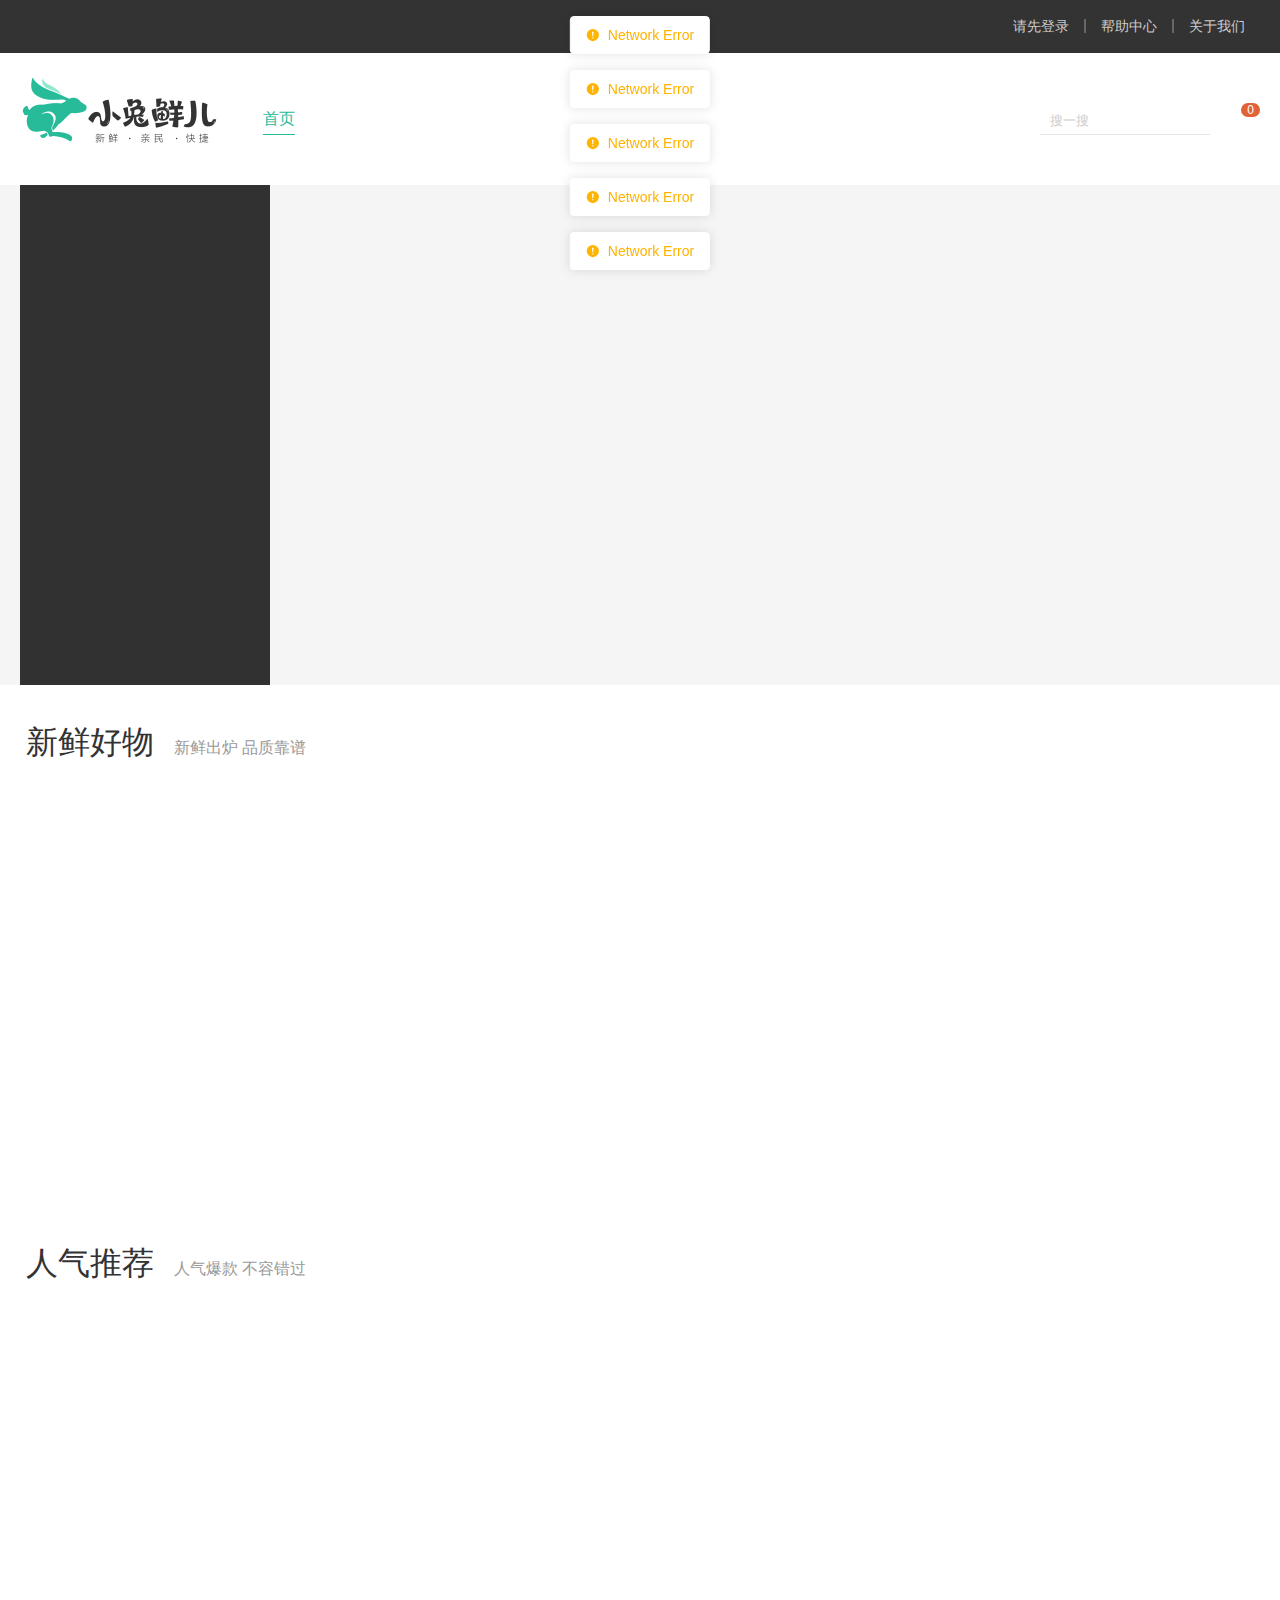
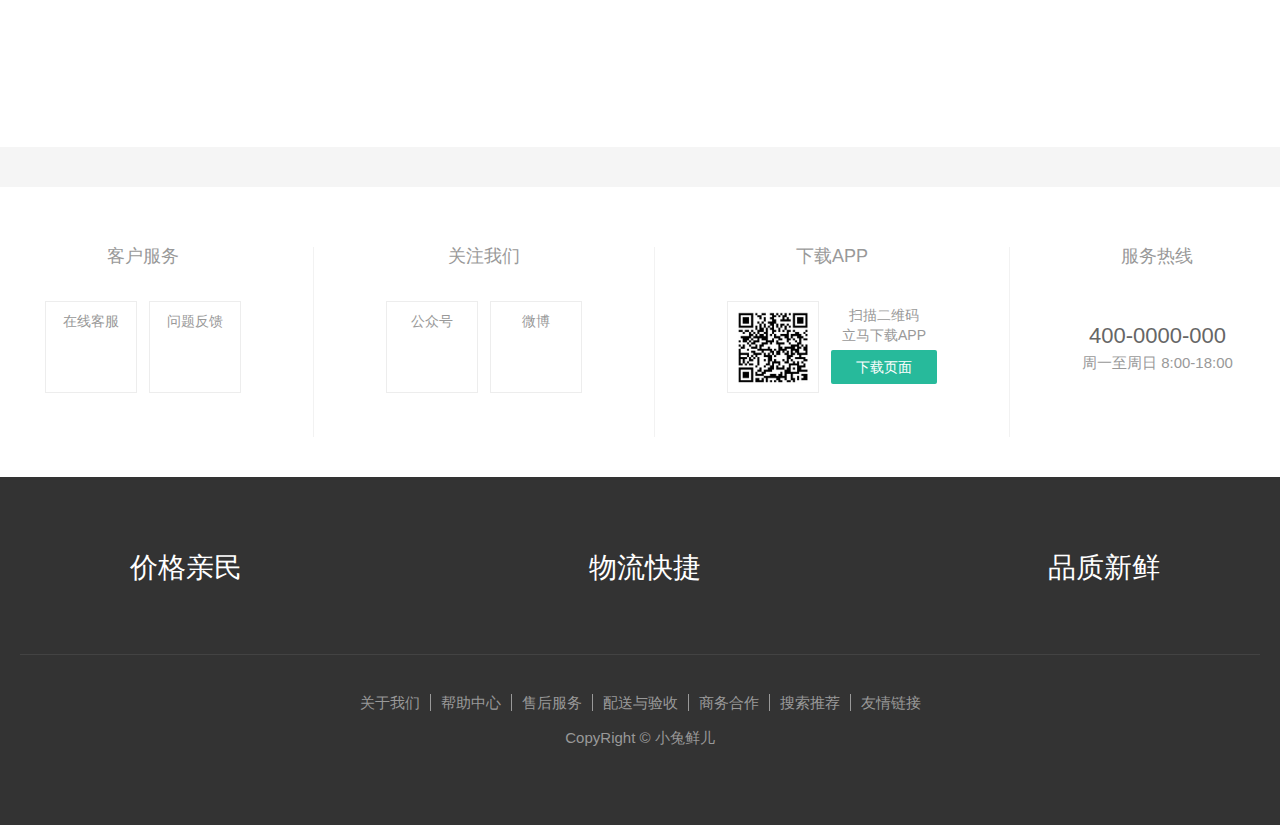
==== index.html @ fc347c45 "还是改成hash模式" ====
<!DOCTYPE html>
<html lang="en">

<head>
  <meta charset="UTF-8">
  <link rel="icon" href="./favicon.ico">
  <meta name="viewport" content="width=device-width, initial-scale=1.0">
  <title>电商购物前台模板</title>
  <!-- 引入字体图标 -->
  <link rel="stylesheet" href="//at.alicdn.com/t/font_2143783_iq6z4ey5vu.css">
  <script type="module" crossorigin src="./assets/index-bK1pXUTA.js"></script>
  <link rel="stylesheet" crossorigin href="./assets/index-BHJBQDK1.css">
</head>

<body>
  <div id="app"></div>
</body>

</html>
---- assets/index-BHJBQDK1.css ----
@charset "UTF-8";header[data-v-d7322bf1]{line-height:1.5;max-height:100vh}.logo[data-v-d7322bf1]{display:block;margin:0 auto 2rem}nav[data-v-d7322bf1]{width:100%;font-size:12px;text-align:center;margin-top:2rem}nav a.router-link-exact-active[data-v-d7322bf1]{color:var(--color-text)}nav a.router-link-exact-active[data-v-d7322bf1]:hover{background-color:transparent}nav a[data-v-d7322bf1]{display:inline-block;padding:0 1rem;border-left:1px solid var(--color-border)}nav a[data-v-d7322bf1]:first-of-type{border:0}@media (min-width: 1024px){header[data-v-d7322bf1]{display:flex;place-items:center;padding-right:calc(var(--section-gap) / 2)}.logo[data-v-d7322bf1]{margin:0 2rem 0 0}header .wrapper[data-v-d7322bf1]{display:flex;place-items:flex-start;flex-wrap:wrap}nav[data-v-d7322bf1]{text-align:left;margin-left:-1rem;font-size:1rem;padding:1rem 0;margin-top:1rem}}:root{--el-color-white: #ffffff;--el-color-black: #000000;--el-color-primary-rgb: 39, 186, 155;--el-color-success-rgb: 29, 199, 121;--el-color-warning-rgb: 255, 179, 2;--el-color-danger-rgb: 226, 98, 55;--el-color-error-rgb: 207, 68, 68;--el-color-info-rgb: 144, 147, 153;--el-font-size-extra-large: 20px;--el-font-size-large: 18px;--el-font-size-medium: 16px;--el-font-size-base: 14px;--el-font-size-small: 13px;--el-font-size-extra-small: 12px;--el-font-family: "Helvetica Neue", Helvetica, "PingFang SC", "Hiragino Sans GB", "Microsoft YaHei", "微软雅黑", Arial, sans-serif;--el-font-weight-primary: 500;--el-font-line-height-primary: 24px;--el-index-normal: 1;--el-index-top: 1000;--el-index-popper: 2000;--el-border-radius-base: 4px;--el-border-radius-small: 2px;--el-border-radius-round: 20px;--el-border-radius-circle: 100%;--el-transition-duration: .3s;--el-transition-duration-fast: .2s;--el-transition-function-ease-in-out-bezier: cubic-bezier(.645, .045, .355, 1);--el-transition-function-fast-bezier: cubic-bezier(.23, 1, .32, 1);--el-transition-all: all var(--el-transition-duration) var(--el-transition-function-ease-in-out-bezier);--el-transition-fade: opacity var(--el-transition-duration) var(--el-transition-function-fast-bezier);--el-transition-md-fade: transform var(--el-transition-duration) var(--el-transition-function-fast-bezier), opacity var(--el-transition-duration) var(--el-transition-function-fast-bezier);--el-transition-fade-linear: opacity var(--el-transition-duration-fast) linear;--el-transition-border: border-color var(--el-transition-duration-fast) var(--el-transition-function-ease-in-out-bezier);--el-transition-box-shadow: box-shadow var(--el-transition-duration-fast) var(--el-transition-function-ease-in-out-bezier);--el-transition-color: color var(--el-transition-duration-fast) var(--el-transition-function-ease-in-out-bezier);--el-component-size-large: 40px;--el-component-size: 32px;--el-component-size-small: 24px}:root{color-scheme:light;--el-color-primary: #27ba9b;--el-color-primary-light-3: #68cfb9;--el-color-primary-light-5: #93ddcd;--el-color-primary-light-7: #beeae1;--el-color-primary-light-8: #d4f1eb;--el-color-primary-light-9: #e9f8f5;--el-color-primary-dark-2: #1f957c;--el-color-success: #1dc779;--el-color-success-light-3: #61d8a1;--el-color-success-light-5: #8ee3bc;--el-color-success-light-7: #bbeed7;--el-color-success-light-8: #d2f4e4;--el-color-success-light-9: #e8f9f2;--el-color-success-dark-2: #179f61;--el-color-warning: #ffb302;--el-color-warning-light-3: #ffca4e;--el-color-warning-light-5: #ffd981;--el-color-warning-light-7: #ffe8b3;--el-color-warning-light-8: #fff0cc;--el-color-warning-light-9: #fff7e6;--el-color-warning-dark-2: #cc8f02;--el-color-danger: #e26237;--el-color-danger-light-3: #eb9173;--el-color-danger-light-5: #f1b19b;--el-color-danger-light-7: #f6d0c3;--el-color-danger-light-8: #f9e0d7;--el-color-danger-light-9: #fcefeb;--el-color-danger-dark-2: #b54e2c;--el-color-error: #cf4444;--el-color-error-light-3: #dd7c7c;--el-color-error-light-5: #e7a2a2;--el-color-error-light-7: #f1c7c7;--el-color-error-light-8: #f5dada;--el-color-error-light-9: #faecec;--el-color-error-dark-2: #a63636;--el-color-info: #909399;--el-color-info-light-3: #b1b3b8;--el-color-info-light-5: #c8c9cc;--el-color-info-light-7: #dedfe0;--el-color-info-light-8: #e9e9eb;--el-color-info-light-9: #f4f4f5;--el-color-info-dark-2: #73767a;--el-bg-color: #ffffff;--el-bg-color-page: #f2f3f5;--el-bg-color-overlay: #ffffff;--el-text-color-primary: #303133;--el-text-color-regular: #606266;--el-text-color-secondary: #909399;--el-text-color-placeholder: #a8abb2;--el-text-color-disabled: #c0c4cc;--el-border-color: #dcdfe6;--el-border-color-light: #e4e7ed;--el-border-color-lighter: #ebeef5;--el-border-color-extra-light: #f2f6fc;--el-border-color-dark: #d4d7de;--el-border-color-darker: #cdd0d6;--el-fill-color: #f0f2f5;--el-fill-color-light: #f5f7fa;--el-fill-color-lighter: #fafafa;--el-fill-color-extra-light: #fafcff;--el-fill-color-dark: #ebedf0;--el-fill-color-darker: #e6e8eb;--el-fill-color-blank: #ffffff;--el-box-shadow: 0px 12px 32px 4px rgba(0, 0, 0, .04), 0px 8px 20px rgba(0, 0, 0, .08);--el-box-shadow-light: 0px 0px 12px rgba(0, 0, 0, .12);--el-box-shadow-lighter: 0px 0px 6px rgba(0, 0, 0, .12);--el-box-shadow-dark: 0px 16px 48px 16px rgba(0, 0, 0, .08), 0px 12px 32px rgba(0, 0, 0, .12), 0px 8px 16px -8px rgba(0, 0, 0, .16);--el-disabled-bg-color: var(--el-fill-color-light);--el-disabled-text-color: var(--el-text-color-placeholder);--el-disabled-border-color: var(--el-border-color-light);--el-overlay-color: rgba(0, 0, 0, .8);--el-overlay-color-light: rgba(0, 0, 0, .7);--el-overlay-color-lighter: rgba(0, 0, 0, .5);--el-mask-color: rgba(255, 255, 255, .9);--el-mask-color-extra-light: rgba(255, 255, 255, .3);--el-border-width: 1px;--el-border-style: solid;--el-border-color-hover: var(--el-text-color-disabled);--el-border: var(--el-border-width) var(--el-border-style) var(--el-border-color);--el-svg-monochrome-grey: var(--el-border-color)}.fade-in-linear-enter-active,.fade-in-linear-leave-active{transition:var(--el-transition-fade-linear)}.fade-in-linear-enter-from,.fade-in-linear-leave-to{opacity:0}.el-fade-in-linear-enter-active,.el-fade-in-linear-leave-active{transition:var(--el-transition-fade-linear)}.el-fade-in-linear-enter-from,.el-fade-in-linear-leave-to{opacity:0}.el-fade-in-enter-active,.el-fade-in-leave-active{transition:all var(--el-transition-duration) cubic-bezier(.55,0,.1,1)}.el-fade-in-enter-from,.el-fade-in-leave-active{opacity:0}.el-zoom-in-center-enter-active,.el-zoom-in-center-leave-active{transition:all var(--el-transition-duration) cubic-bezier(.55,0,.1,1)}.el-zoom-in-center-enter-from,.el-zoom-in-center-leave-active{opacity:0;transform:scaleX(0)}.el-zoom-in-top-enter-active,.el-zoom-in-top-leave-active{opacity:1;transform:scaleY(1);transition:var(--el-transition-md-fade);transform-origin:center top}.el-zoom-in-top-enter-active[data-popper-placement^=top],.el-zoom-in-top-leave-active[data-popper-placement^=top]{transform-origin:center bottom}.el-zoom-in-top-enter-from,.el-zoom-in-top-leave-active{opacity:0;transform:scaleY(0)}.el-zoom-in-bottom-enter-active,.el-zoom-in-bottom-leave-active{opacity:1;transform:scaleY(1);transition:var(--el-transition-md-fade);transform-origin:center bottom}.el-zoom-in-bottom-enter-from,.el-zoom-in-bottom-leave-active{opacity:0;transform:scaleY(0)}.el-zoom-in-left-enter-active,.el-zoom-in-left-leave-active{opacity:1;transform:scale(1);transition:var(--el-transition-md-fade);transform-origin:top left}.el-zoom-in-left-enter-from,.el-zoom-in-left-leave-active{opacity:0;transform:scale(.45)}.collapse-transition{transition:var(--el-transition-duration) height ease-in-out,var(--el-transition-duration) padding-top ease-in-out,var(--el-transition-duration) padding-bottom ease-in-out}.el-collapse-transition-leave-active,.el-collapse-transition-enter-active{transition:var(--el-transition-duration) max-height ease-in-out,var(--el-transition-duration) padding-top ease-in-out,var(--el-transition-duration) padding-bottom ease-in-out}.horizontal-collapse-transition{transition:var(--el-transition-duration) width ease-in-out,var(--el-transition-duration) padding-left ease-in-out,var(--el-transition-duration) padding-right ease-in-out}.el-list-enter-active,.el-list-leave-active{transition:all 1s}.el-list-enter-from,.el-list-leave-to{opacity:0;transform:translateY(-30px)}.el-list-leave-active{position:absolute!important}.el-opacity-transition{transition:opacity var(--el-transition-duration) cubic-bezier(.55,0,.1,1)}.el-icon-loading{animation:rotating 2s linear infinite}.el-icon--right{margin-left:5px}.el-icon--left{margin-right:5px}@keyframes rotating{0%{transform:rotate(0)}to{transform:rotate(360deg)}}.el-icon{--color: inherit;height:1em;width:1em;line-height:1em;display:inline-flex;justify-content:center;align-items:center;position:relative;fill:currentColor;color:var(--color);font-size:inherit}.el-icon.is-loading{animation:rotating 2s linear infinite}.el-icon svg{height:1em;width:1em}.el-popconfirm__main{display:flex;align-items:center}.el-popconfirm__icon{margin-right:5px}.el-popconfirm__action{text-align:right;margin-top:8px}.el-popper{--el-popper-border-radius: var(--el-popover-border-radius, 4px)}.el-popper{position:absolute;border-radius:var(--el-popper-border-radius);padding:5px 11px;z-index:2000;font-size:12px;line-height:20px;min-width:10px;overflow-wrap:break-word;visibility:visible}.el-popper.is-dark{color:var(--el-bg-color);background:var(--el-text-color-primary);border:1px solid var(--el-text-color-primary)}.el-popper.is-dark .el-popper__arrow:before{border:1px solid var(--el-text-color-primary);background:var(--el-text-color-primary);right:0}.el-popper.is-light{background:var(--el-bg-color-overlay);border:1px solid var(--el-border-color-light)}.el-popper.is-light .el-popper__arrow:before{border:1px solid var(--el-border-color-light);background:var(--el-bg-color-overlay);right:0}.el-popper.is-pure{padding:0}.el-popper__arrow{position:absolute;width:10px;height:10px;z-index:-1}.el-popper__arrow:before{position:absolute;width:10px;height:10px;z-index:-1;content:" ";transform:rotate(45deg);background:var(--el-text-color-primary);box-sizing:border-box}.el-popper[data-popper-placement^=top]>.el-popper__arrow{bottom:-5px}.el-popper[data-popper-placement^=top]>.el-popper__arrow:before{border-bottom-right-radius:2px}.el-popper[data-popper-placement^=bottom]>.el-popper__arrow{top:-5px}.el-popper[data-popper-placement^=bottom]>.el-popper__arrow:before{border-top-left-radius:2px}.el-popper[data-popper-placement^=left]>.el-popper__arrow{right:-5px}.el-popper[data-popper-placement^=left]>.el-popper__arrow:before{border-top-right-radius:2px}.el-popper[data-popper-placement^=right]>.el-popper__arrow{left:-5px}.el-popper[data-popper-placement^=right]>.el-popper__arrow:before{border-bottom-left-radius:2px}.el-popper[data-popper-placement^=top] .el-popper__arrow:before{border-top-color:transparent!important;border-left-color:transparent!important}.el-popper[data-popper-placement^=bottom] .el-popper__arrow:before{border-bottom-color:transparent!important;border-right-color:transparent!important}.el-popper[data-popper-placement^=left] .el-popper__arrow:before{border-left-color:transparent!important;border-bottom-color:transparent!important}.el-popper[data-popper-placement^=right] .el-popper__arrow:before{border-right-color:transparent!important;border-top-color:transparent!important}.el-popover{--el-popover-bg-color: var(--el-bg-color-overlay);--el-popover-font-size: var(--el-font-size-base);--el-popover-border-color: var(--el-border-color-lighter);--el-popover-padding: 12px;--el-popover-padding-large: 18px 20px;--el-popover-title-font-size: 16px;--el-popover-title-text-color: var(--el-text-color-primary);--el-popover-border-radius: 4px}.el-popover.el-popper{background:var(--el-popover-bg-color);min-width:150px;border-radius:var(--el-popover-border-radius);border:1px solid var(--el-popover-border-color);padding:var(--el-popover-padding);z-index:var(--el-index-popper);color:var(--el-text-color-regular);line-height:1.4;font-size:var(--el-popover-font-size);box-shadow:var(--el-box-shadow-light);overflow-wrap:break-word;box-sizing:border-box}.el-popover.el-popper--plain{padding:var(--el-popover-padding-large)}.el-popover__title{color:var(--el-popover-title-text-color);font-size:var(--el-popover-title-font-size);line-height:1;margin-bottom:12px}.el-popover__reference:focus:not(.focusing),.el-popover__reference:focus:hover{outline-width:0}.el-popover.el-popper.is-dark{--el-popover-bg-color: var(--el-text-color-primary);--el-popover-border-color: var(--el-text-color-primary);--el-popover-title-text-color: var(--el-bg-color);color:var(--el-bg-color)}.el-popover.el-popper:focus:active,.el-popover.el-popper:focus{outline-width:0}.el-button{--el-button-font-weight: var(--el-font-weight-primary);--el-button-border-color: var(--el-border-color);--el-button-bg-color: var(--el-fill-color-blank);--el-button-text-color: var(--el-text-color-regular);--el-button-disabled-text-color: var(--el-disabled-text-color);--el-button-disabled-bg-color: var(--el-fill-color-blank);--el-button-disabled-border-color: var(--el-border-color-light);--el-button-divide-border-color: rgba(255, 255, 255, .5);--el-button-hover-text-color: var(--el-color-primary);--el-button-hover-bg-color: var(--el-color-primary-light-9);--el-button-hover-border-color: var(--el-color-primary-light-7);--el-button-active-text-color: var(--el-button-hover-text-color);--el-button-active-border-color: var(--el-color-primary);--el-button-active-bg-color: var(--el-button-hover-bg-color);--el-button-outline-color: var(--el-color-primary-light-5);--el-button-hover-link-text-color: var(--el-color-info);--el-button-active-color: var(--el-text-color-primary)}.el-button{display:inline-flex;justify-content:center;align-items:center;line-height:1;height:32px;white-space:nowrap;cursor:pointer;color:var(--el-button-text-color);text-align:center;box-sizing:border-box;outline:none;transition:.1s;font-weight:var(--el-button-font-weight);-webkit-user-select:none;user-select:none;vertical-align:middle;-webkit-appearance:none;background-color:var(--el-button-bg-color);border:var(--el-border);border-color:var(--el-button-border-color);padding:8px 15px;font-size:var(--el-font-size-base);border-radius:var(--el-border-radius-base)}.el-button:hover{color:var(--el-button-hover-text-color);border-color:var(--el-button-hover-border-color);background-color:var(--el-button-hover-bg-color);outline:none}.el-button:active{color:var(--el-button-active-text-color);border-color:var(--el-button-active-border-color);background-color:var(--el-button-active-bg-color);outline:none}.el-button:focus-visible{outline:2px solid var(--el-button-outline-color);outline-offset:1px;transition:outline-offset 0s,outline 0s}.el-button>span{display:inline-flex;align-items:center}.el-button+.el-button{margin-left:12px}.el-button.is-round{padding:8px 15px}.el-button::-moz-focus-inner{border:0}.el-button [class*=el-icon]+span{margin-left:6px}.el-button [class*=el-icon] svg{vertical-align:bottom}.el-button.is-plain{--el-button-hover-text-color: var(--el-color-primary);--el-button-hover-bg-color: var(--el-fill-color-blank);--el-button-hover-border-color: var(--el-color-primary)}.el-button.is-active{color:var(--el-button-active-text-color);border-color:var(--el-button-active-border-color);background-color:var(--el-button-active-bg-color);outline:none}.el-button.is-disabled,.el-button.is-disabled:hover{color:var(--el-button-disabled-text-color);cursor:not-allowed;background-image:none;background-color:var(--el-button-disabled-bg-color);border-color:var(--el-button-disabled-border-color)}.el-button.is-loading{position:relative;pointer-events:none}.el-button.is-loading:before{z-index:1;pointer-events:none;content:"";position:absolute;left:-1px;top:-1px;right:-1px;bottom:-1px;border-radius:inherit;background-color:var(--el-mask-color-extra-light)}.el-button.is-round{border-radius:var(--el-border-radius-round)}.el-button.is-circle{width:32px;border-radius:50%;padding:8px}.el-button.is-text{color:var(--el-button-text-color);border:0 solid transparent;background-color:transparent}.el-button.is-text.is-disabled{color:var(--el-button-disabled-text-color);background-color:transparent!important}.el-button.is-text:not(.is-disabled):hover{background-color:var(--el-fill-color-light)}.el-button.is-text:not(.is-disabled):focus-visible{outline:2px solid var(--el-button-outline-color);outline-offset:1px;transition:outline-offset 0s,outline 0s}.el-button.is-text:not(.is-disabled):active{background-color:var(--el-fill-color)}.el-button.is-text:not(.is-disabled).is-has-bg{background-color:var(--el-fill-color-light)}.el-button.is-text:not(.is-disabled).is-has-bg:hover{background-color:var(--el-fill-color)}.el-button.is-text:not(.is-disabled).is-has-bg:active{background-color:var(--el-fill-color-dark)}.el-button__text--expand{letter-spacing:.3em;margin-right:-.3em}.el-button.is-link{border-color:transparent;color:var(--el-button-text-color);background:transparent;padding:2px;height:auto}.el-button.is-link:hover{color:var(--el-button-hover-link-text-color)}.el-button.is-link.is-disabled{color:var(--el-button-disabled-text-color);background-color:transparent!important;border-color:transparent!important}.el-button.is-link:not(.is-disabled):hover{border-color:transparent;background-color:transparent}.el-button.is-link:not(.is-disabled):active{color:var(--el-button-active-color);border-color:transparent;background-color:transparent}.el-button--text{border-color:transparent;background:transparent;color:var(--el-color-primary);padding-left:0;padding-right:0}.el-button--text.is-disabled{color:var(--el-button-disabled-text-color);background-color:transparent!important;border-color:transparent!important}.el-button--text:not(.is-disabled):hover{color:var(--el-color-primary-light-3);border-color:transparent;background-color:transparent}.el-button--text:not(.is-disabled):active{color:var(--el-color-primary-dark-2);border-color:transparent;background-color:transparent}.el-button__link--expand{letter-spacing:.3em;margin-right:-.3em}.el-button--primary{--el-button-text-color: var(--el-color-white);--el-button-bg-color: var(--el-color-primary);--el-button-border-color: var(--el-color-primary);--el-button-outline-color: var(--el-color-primary-light-5);--el-button-active-color: var(--el-color-primary-dark-2);--el-button-hover-text-color: var(--el-color-white);--el-button-hover-link-text-color: var(--el-color-primary-light-5);--el-button-hover-bg-color: var(--el-color-primary-light-3);--el-button-hover-border-color: var(--el-color-primary-light-3);--el-button-active-bg-color: var(--el-color-primary-dark-2);--el-button-active-border-color: var(--el-color-primary-dark-2);--el-button-disabled-text-color: var(--el-color-white);--el-button-disabled-bg-color: var(--el-color-primary-light-5);--el-button-disabled-border-color: var(--el-color-primary-light-5)}.el-button--primary.is-plain,.el-button--primary.is-text,.el-button--primary.is-link{--el-button-text-color: var(--el-color-primary);--el-button-bg-color: var(--el-color-primary-light-9);--el-button-border-color: var(--el-color-primary-light-5);--el-button-hover-text-color: var(--el-color-white);--el-button-hover-bg-color: var(--el-color-primary);--el-button-hover-border-color: var(--el-color-primary);--el-button-active-text-color: var(--el-color-white)}.el-button--primary.is-plain.is-disabled,.el-button--primary.is-plain.is-disabled:hover,.el-button--primary.is-plain.is-disabled:focus,.el-button--primary.is-plain.is-disabled:active,.el-button--primary.is-text.is-disabled,.el-button--primary.is-text.is-disabled:hover,.el-button--primary.is-text.is-disabled:focus,.el-button--primary.is-text.is-disabled:active,.el-button--primary.is-link.is-disabled,.el-button--primary.is-link.is-disabled:hover,.el-button--primary.is-link.is-disabled:focus,.el-button--primary.is-link.is-disabled:active{color:var(--el-color-primary-light-5);background-color:var(--el-color-primary-light-9);border-color:var(--el-color-primary-light-8)}.el-button--success{--el-button-text-color: var(--el-color-white);--el-button-bg-color: var(--el-color-success);--el-button-border-color: var(--el-color-success);--el-button-outline-color: var(--el-color-success-light-5);--el-button-active-color: var(--el-color-success-dark-2);--el-button-hover-text-color: var(--el-color-white);--el-button-hover-link-text-color: var(--el-color-success-light-5);--el-button-hover-bg-color: var(--el-color-success-light-3);--el-button-hover-border-color: var(--el-color-success-light-3);--el-button-active-bg-color: var(--el-color-success-dark-2);--el-button-active-border-color: var(--el-color-success-dark-2);--el-button-disabled-text-color: var(--el-color-white);--el-button-disabled-bg-color: var(--el-color-success-light-5);--el-button-disabled-border-color: var(--el-color-success-light-5)}.el-button--success.is-plain,.el-button--success.is-text,.el-button--success.is-link{--el-button-text-color: var(--el-color-success);--el-button-bg-color: var(--el-color-success-light-9);--el-button-border-color: var(--el-color-success-light-5);--el-button-hover-text-color: var(--el-color-white);--el-button-hover-bg-color: var(--el-color-success);--el-button-hover-border-color: var(--el-color-success);--el-button-active-text-color: var(--el-color-white)}.el-button--success.is-plain.is-disabled,.el-button--success.is-plain.is-disabled:hover,.el-button--success.is-plain.is-disabled:focus,.el-button--success.is-plain.is-disabled:active,.el-button--success.is-text.is-disabled,.el-button--success.is-text.is-disabled:hover,.el-button--success.is-text.is-disabled:focus,.el-button--success.is-text.is-disabled:active,.el-button--success.is-link.is-disabled,.el-button--success.is-link.is-disabled:hover,.el-button--success.is-link.is-disabled:focus,.el-button--success.is-link.is-disabled:active{color:var(--el-color-success-light-5);background-color:var(--el-color-success-light-9);border-color:var(--el-color-success-light-8)}.el-button--warning{--el-button-text-color: var(--el-color-white);--el-button-bg-color: var(--el-color-warning);--el-button-border-color: var(--el-color-warning);--el-button-outline-color: var(--el-color-warning-light-5);--el-button-active-color: var(--el-color-warning-dark-2);--el-button-hover-text-color: var(--el-color-white);--el-button-hover-link-text-color: var(--el-color-warning-light-5);--el-button-hover-bg-color: var(--el-color-warning-light-3);--el-button-hover-border-color: var(--el-color-warning-light-3);--el-button-active-bg-color: var(--el-color-warning-dark-2);--el-button-active-border-color: var(--el-color-warning-dark-2);--el-button-disabled-text-color: var(--el-color-white);--el-button-disabled-bg-color: var(--el-color-warning-light-5);--el-button-disabled-border-color: var(--el-color-warning-light-5)}.el-button--warning.is-plain,.el-button--warning.is-text,.el-button--warning.is-link{--el-button-text-color: var(--el-color-warning);--el-button-bg-color: var(--el-color-warning-light-9);--el-button-border-color: var(--el-color-warning-light-5);--el-button-hover-text-color: var(--el-color-white);--el-button-hover-bg-color: var(--el-color-warning);--el-button-hover-border-color: var(--el-color-warning);--el-button-active-text-color: var(--el-color-white)}.el-button--warning.is-plain.is-disabled,.el-button--warning.is-plain.is-disabled:hover,.el-button--warning.is-plain.is-disabled:focus,.el-button--warning.is-plain.is-disabled:active,.el-button--warning.is-text.is-disabled,.el-button--warning.is-text.is-disabled:hover,.el-button--warning.is-text.is-disabled:focus,.el-button--warning.is-text.is-disabled:active,.el-button--warning.is-link.is-disabled,.el-button--warning.is-link.is-disabled:hover,.el-button--warning.is-link.is-disabled:focus,.el-button--warning.is-link.is-disabled:active{color:var(--el-color-warning-light-5);background-color:var(--el-color-warning-light-9);border-color:var(--el-color-warning-light-8)}.el-button--danger{--el-button-text-color: var(--el-color-white);--el-button-bg-color: var(--el-color-danger);--el-button-border-color: var(--el-color-danger);--el-button-outline-color: var(--el-color-danger-light-5);--el-button-active-color: var(--el-color-danger-dark-2);--el-button-hover-text-color: var(--el-color-white);--el-button-hover-link-text-color: var(--el-color-danger-light-5);--el-button-hover-bg-color: var(--el-color-danger-light-3);--el-button-hover-border-color: var(--el-color-danger-light-3);--el-button-active-bg-color: var(--el-color-danger-dark-2);--el-button-active-border-color: var(--el-color-danger-dark-2);--el-button-disabled-text-color: var(--el-color-white);--el-button-disabled-bg-color: var(--el-color-danger-light-5);--el-button-disabled-border-color: var(--el-color-danger-light-5)}.el-button--danger.is-plain,.el-button--danger.is-text,.el-button--danger.is-link{--el-button-text-color: var(--el-color-danger);--el-button-bg-color: var(--el-color-danger-light-9);--el-button-border-color: var(--el-color-danger-light-5);--el-button-hover-text-color: var(--el-color-white);--el-button-hover-bg-color: var(--el-color-danger);--el-button-hover-border-color: var(--el-color-danger);--el-button-active-text-color: var(--el-color-white)}.el-button--danger.is-plain.is-disabled,.el-button--danger.is-plain.is-disabled:hover,.el-button--danger.is-plain.is-disabled:focus,.el-button--danger.is-plain.is-disabled:active,.el-button--danger.is-text.is-disabled,.el-button--danger.is-text.is-disabled:hover,.el-button--danger.is-text.is-disabled:focus,.el-button--danger.is-text.is-disabled:active,.el-button--danger.is-link.is-disabled,.el-button--danger.is-link.is-disabled:hover,.el-button--danger.is-link.is-disabled:focus,.el-button--danger.is-link.is-disabled:active{color:var(--el-color-danger-light-5);background-color:var(--el-color-danger-light-9);border-color:var(--el-color-danger-light-8)}.el-button--info{--el-button-text-color: var(--el-color-white);--el-button-bg-color: var(--el-color-info);--el-button-border-color: var(--el-color-info);--el-button-outline-color: var(--el-color-info-light-5);--el-button-active-color: var(--el-color-info-dark-2);--el-button-hover-text-color: var(--el-color-white);--el-button-hover-link-text-color: var(--el-color-info-light-5);--el-button-hover-bg-color: var(--el-color-info-light-3);--el-button-hover-border-color: var(--el-color-info-light-3);--el-button-active-bg-color: var(--el-color-info-dark-2);--el-button-active-border-color: var(--el-color-info-dark-2);--el-button-disabled-text-color: var(--el-color-white);--el-button-disabled-bg-color: var(--el-color-info-light-5);--el-button-disabled-border-color: var(--el-color-info-light-5)}.el-button--info.is-plain,.el-button--info.is-text,.el-button--info.is-link{--el-button-text-color: var(--el-color-info);--el-button-bg-color: var(--el-color-info-light-9);--el-button-border-color: var(--el-color-info-light-5);--el-button-hover-text-color: var(--el-color-white);--el-button-hover-bg-color: var(--el-color-info);--el-button-hover-border-color: var(--el-color-info);--el-button-active-text-color: var(--el-color-white)}.el-button--info.is-plain.is-disabled,.el-button--info.is-plain.is-disabled:hover,.el-button--info.is-plain.is-disabled:focus,.el-button--info.is-plain.is-disabled:active,.el-button--info.is-text.is-disabled,.el-button--info.is-text.is-disabled:hover,.el-button--info.is-text.is-disabled:focus,.el-button--info.is-text.is-disabled:active,.el-button--info.is-link.is-disabled,.el-button--info.is-link.is-disabled:hover,.el-button--info.is-link.is-disabled:focus,.el-button--info.is-link.is-disabled:active{color:var(--el-color-info-light-5);background-color:var(--el-color-info-light-9);border-color:var(--el-color-info-light-8)}.el-button--large{--el-button-size: 40px;height:var(--el-button-size);padding:12px 19px;font-size:var(--el-font-size-base);border-radius:var(--el-border-radius-base)}.el-button--large [class*=el-icon]+span{margin-left:8px}.el-button--large.is-round{padding:12px 19px}.el-button--large.is-circle{width:var(--el-button-size);padding:12px}.el-button--small{--el-button-size: 24px;height:var(--el-button-size);padding:5px 11px;font-size:12px;border-radius:calc(var(--el-border-radius-base) - 1px)}.el-button--small [class*=el-icon]+span{margin-left:4px}.el-button--small.is-round{padding:5px 11px}.el-button--small.is-circle{width:var(--el-button-size);padding:5px}.el-message{--el-message-bg-color:var(--el-color-info-light-9);--el-message-border-color:var(--el-border-color-lighter);--el-message-padding:11px 15px;--el-message-close-size:16px;--el-message-close-icon-color:var(--el-text-color-placeholder);--el-message-close-hover-color:var(--el-text-color-secondary);align-items:center;background-color:var(--el-message-bg-color);border-color:var(--el-message-border-color);border-radius:var(--el-border-radius-base);border-style:var(--el-border-style);border-width:var(--el-border-width);box-sizing:border-box;display:flex;gap:8px;left:50%;max-width:calc(100% - 32px);padding:var(--el-message-padding);position:fixed;top:20px;transform:translate(-50%);transition:opacity var(--el-transition-duration),transform .4s,top .4s;width:-webkit-fit-content;width:-moz-fit-content;width:fit-content}.el-message.is-center{justify-content:center}.el-message.is-plain{background-color:var(--el-bg-color-overlay);border-color:var(--el-bg-color-overlay);box-shadow:var(--el-box-shadow-light)}.el-message p{margin:0}.el-message--success{--el-message-bg-color:var(--el-color-success-light-9);--el-message-border-color:var(--el-color-success-light-8);--el-message-text-color:var(--el-color-success)}.el-message--success .el-message__content{color:var(--el-message-text-color);overflow-wrap:break-word}.el-message .el-message-icon--success{color:var(--el-message-text-color)}.el-message--info{--el-message-bg-color:var(--el-color-info-light-9);--el-message-border-color:var(--el-color-info-light-8);--el-message-text-color:var(--el-color-info)}.el-message--info .el-message__content{color:var(--el-message-text-color);overflow-wrap:break-word}.el-message .el-message-icon--info{color:var(--el-message-text-color)}.el-message--warning{--el-message-bg-color:var(--el-color-warning-light-9);--el-message-border-color:var(--el-color-warning-light-8);--el-message-text-color:var(--el-color-warning)}.el-message--warning .el-message__content{color:var(--el-message-text-color);overflow-wrap:break-word}.el-message .el-message-icon--warning{color:var(--el-message-text-color)}.el-message--error{--el-message-bg-color:var(--el-color-error-light-9);--el-message-border-color:var(--el-color-error-light-8);--el-message-text-color:var(--el-color-error)}.el-message--error .el-message__content{color:var(--el-message-text-color);overflow-wrap:break-word}.el-message .el-message-icon--error{color:var(--el-message-text-color)}.el-message .el-message__badge{position:absolute;right:-8px;top:-8px}.el-message__content{font-size:14px;line-height:1;padding:0}.el-message__content:focus{outline-width:0}.el-message .el-message__closeBtn{color:var(--el-message-close-icon-color);cursor:pointer;font-size:var(--el-message-close-size)}.el-message .el-message__closeBtn:focus{outline-width:0}.el-message .el-message__closeBtn:hover{color:var(--el-message-close-hover-color)}.el-message-fade-enter-from,.el-message-fade-leave-to{opacity:0;transform:translate(-50%,-100%)}.app-topnav[data-v-ae9725f6]{background:#333}.app-topnav ul[data-v-ae9725f6]{display:flex;height:53px;justify-content:flex-end;align-items:center}.app-topnav ul li a[data-v-ae9725f6]{padding:0 15px;color:#cdcdcd;line-height:1;display:inline-block}.app-topnav ul li a i[data-v-ae9725f6]{font-size:14px;margin-right:2px}.app-topnav ul li a[data-v-ae9725f6]:hover{color:#27ba9b}.app-topnav ul li~li a[data-v-ae9725f6]{border-left:2px solid #666}.cart[data-v-2d16c3df]{width:50px;position:relative;z-index:600}.cart .curr[data-v-2d16c3df]{height:32px;line-height:32px;text-align:center;position:relative;display:block}.cart .curr .icon-cart[data-v-2d16c3df]{font-size:22px}.cart .curr em[data-v-2d16c3df]{font-style:normal;position:absolute;right:0;top:0;padding:1px 6px;line-height:1;background:#e26237;color:#fff;font-size:12px;border-radius:10px;font-family:Arial,serif}.cart:hover .layer[data-v-2d16c3df]{opacity:1;transform:none}.cart.deactive .layer[data-v-2d16c3df]{opacity:0;transform:translateY(-200px) scaleY(0)}.cart .layer[data-v-2d16c3df]{opacity:0;transition:all .4s .2s;transform:translateY(-200px) scaleY(0);width:400px;height:400px;position:absolute;top:50px;right:0;box-shadow:0 0 10px #0003;background:#fff;border-radius:4px;padding-top:10px}.cart .layer[data-v-2d16c3df]:before{content:"";position:absolute;right:14px;top:-10px;width:20px;height:20px;background:#fff;transform:scaleX(.6) rotate(45deg);box-shadow:-3px -3px 5px #0000001a}.cart .layer .foot[data-v-2d16c3df]{position:absolute;left:0;bottom:0;height:70px;width:100%;padding:10px;display:flex;justify-content:space-between;background:#f8f8f8;align-items:center}.cart .layer .foot .total[data-v-2d16c3df]{padding-left:10px;color:#999}.cart .layer .foot .total p[data-v-2d16c3df]:last-child{font-size:18px;color:#cf4444}.cart .list[data-v-2d16c3df]{height:310px;overflow:auto;padding:0 10px}.cart .list[data-v-2d16c3df]::-webkit-scrollbar{width:10px;height:10px}.cart .list[data-v-2d16c3df]::-webkit-scrollbar-track{background:#f8f8f8;border-radius:2px}.cart .list[data-v-2d16c3df]::-webkit-scrollbar-thumb{background:#eee;border-radius:10px}.cart .list[data-v-2d16c3df]::-webkit-scrollbar-thumb:hover{background:#ccc}.cart .list .item[data-v-2d16c3df]{border-bottom:1px solid #f5f5f5;padding:10px 0;position:relative}.cart .list .item i[data-v-2d16c3df]{position:absolute;bottom:38px;right:0;opacity:0;color:#666;transition:all .5s}.cart .list .item:hover i[data-v-2d16c3df]{opacity:1;cursor:pointer}.cart .list .item a[data-v-2d16c3df]{display:flex;align-items:center}.cart .list .item a img[data-v-2d16c3df]{height:80px;width:80px}.cart .list .item a .center[data-v-2d16c3df]{padding:0 10px;width:200px}.cart .list .item a .center .name[data-v-2d16c3df]{font-size:16px}.cart .list .item a .center .attr[data-v-2d16c3df]{color:#999;padding-top:5px}.cart .list .item a .right[data-v-2d16c3df]{width:100px;padding-right:20px;text-align:center}.cart .list .item a .right .price[data-v-2d16c3df]{font-size:16px;color:#cf4444}.cart .list .item a .right .count[data-v-2d16c3df]{color:#999;margin-top:5px;font-size:16px}.app-header[data-v-abddf52a]{background:#fff}.app-header .container[data-v-abddf52a]{display:flex;align-items:center}.app-header .logo[data-v-abddf52a]{width:200px}.app-header .logo a[data-v-abddf52a]{display:block;height:132px;width:100%;text-indent:-9999px;background:url(./logo-d_-tWVxT.png) no-repeat center 18px/contain}.app-header .app-header-nav[data-v-abddf52a]{width:820px;display:flex;padding-left:40px;position:relative;z-index:998}.app-header .app-header-nav li[data-v-abddf52a]{margin-right:40px;width:38px;text-align:center}.app-header .app-header-nav li a[data-v-abddf52a]{font-size:16px;line-height:32px;height:32px;display:inline-block}.app-header .app-header-nav li a[data-v-abddf52a]:hover{color:#27ba9b;border-bottom:1px solid #27ba9b}.app-header .app-header-nav li .active[data-v-abddf52a]{color:#27ba9b!important;border-bottom:1px solid #27ba9b!important}.app-header .search[data-v-abddf52a]{width:170px;height:32px;position:relative;border-bottom:1px solid #e7e7e7;line-height:32px}.app-header .search .icon-search[data-v-abddf52a]{font-size:18px;margin-left:5px}.app-header .search input[data-v-abddf52a]{width:140px;padding-left:5px;color:#666}.app-header .cart[data-v-abddf52a]{width:50px}.app-header .cart .curr[data-v-abddf52a]{height:32px;line-height:32px;text-align:center;position:relative;display:block}.app-header .cart .curr .icon-cart[data-v-abddf52a]{font-size:22px}.app-header .cart .curr em[data-v-abddf52a]{font-style:normal;position:absolute;right:0;top:0;padding:1px 6px;line-height:1;background:#e26237;color:#fff;font-size:12px;border-radius:10px;font-family:Arial,sans-serif}.app_footer[data-v-86ff6f53]{overflow:hidden;background-color:#f5f5f5;padding-top:20px}.app_footer .contact[data-v-86ff6f53]{background:#fff}.app_footer .contact .container[data-v-86ff6f53]{padding:60px 0 40px 25px;display:flex}.app_footer .contact dl[data-v-86ff6f53]{height:190px;text-align:center;padding:0 72px;border-right:1px solid #f2f2f2;color:#999}.app_footer .contact dl[data-v-86ff6f53]:first-child{padding-left:0}.app_footer .contact dl[data-v-86ff6f53]:last-child{border-right:none;padding-right:0}.app_footer .contact dt[data-v-86ff6f53]{line-height:1;font-size:18px}.app_footer .contact dd[data-v-86ff6f53]{margin:36px 12px 0 0;float:left;width:92px;height:92px;padding-top:10px;border:1px solid #ededed}.app_footer .contact dd .iconfont[data-v-86ff6f53]{font-size:36px;display:block;color:#666}.app_footer .contact dd:hover .iconfont[data-v-86ff6f53]{color:#27ba9b}.app_footer .contact dd[data-v-86ff6f53]:last-child{margin-right:0}.app_footer .contact .qrcode[data-v-86ff6f53]{width:92px;height:92px;padding:7px;border:1px solid #ededed}.app_footer .contact .download[data-v-86ff6f53]{padding-top:5px;font-size:14px;width:auto;height:auto;border:none}.app_footer .contact .download span[data-v-86ff6f53]{display:block}.app_footer .contact .download a[data-v-86ff6f53]{display:block;line-height:1;padding:10px 25px;margin-top:5px;color:#fff;border-radius:2px;background-color:#27ba9b}.app_footer .contact .hotline[data-v-86ff6f53]{padding-top:20px;font-size:22px;color:#666;width:auto;height:auto;border:none}.app_footer .contact .hotline small[data-v-86ff6f53]{display:block;font-size:15px;color:#999}.app_footer .extra[data-v-86ff6f53]{background-color:#333}.app_footer .slogan[data-v-86ff6f53]{height:178px;line-height:58px;padding:60px 100px;border-bottom:1px solid #434343;display:flex;justify-content:space-between}.app_footer .slogan a[data-v-86ff6f53]{height:58px;line-height:58px;color:#fff;font-size:28px}.app_footer .slogan a i[data-v-86ff6f53]{font-size:50px;vertical-align:middle;margin-right:10px;font-weight:100}.app_footer .slogan a span[data-v-86ff6f53]{vertical-align:middle;text-shadow:0 0 1px #333}.app_footer .copyright[data-v-86ff6f53]{height:170px;padding-top:40px;text-align:center;color:#999;font-size:15px}.app_footer .copyright p[data-v-86ff6f53]{line-height:1;margin-bottom:20px}.app_footer .copyright a[data-v-86ff6f53]{color:#999;line-height:1;padding:0 10px;border-right:1px solid #999}.app_footer .copyright a[data-v-86ff6f53]:last-child{border-right:none}.app-header-sticky[data-v-cdd9d9b2]{width:100%;height:80px;position:fixed;left:0;top:0;z-index:999;background-color:#fff;border-bottom:1px solid #e4e4e4;transform:translateY(-100%);opacity:0}.app-header-sticky.show[data-v-cdd9d9b2]{transition:all .3s linear;transform:none;opacity:1}.app-header-sticky .container[data-v-cdd9d9b2]{display:flex;align-items:center}.app-header-sticky .logo[data-v-cdd9d9b2]{width:200px;height:80px;background:url(./logo-d_-tWVxT.png) no-repeat right 2px;background-size:160px auto}.app-header-sticky .right[data-v-cdd9d9b2]{width:220px;display:flex;text-align:center;padding-left:40px;border-left:2px solid #27ba9b}.app-header-sticky .right a[data-v-cdd9d9b2]{width:38px;margin-right:40px;font-size:16px;line-height:1}.app-header-sticky .right a[data-v-cdd9d9b2]:hover{color:#27ba9b}.app-header-nav[data-v-cdd9d9b2]{width:820px;display:flex;padding-left:40px;position:relative;z-index:998}.app-header-nav li[data-v-cdd9d9b2]{margin-right:40px;width:38px;text-align:center}.app-header-nav li a[data-v-cdd9d9b2]{font-size:16px;line-height:32px;height:32px;display:inline-block}.app-header-nav li a[data-v-cdd9d9b2]:hover,.app-header-nav li .active[data-v-cdd9d9b2]{color:#27ba9b;border-bottom:1px solid #27ba9b}.el-form{--el-form-label-font-size: var(--el-font-size-base);--el-form-inline-content-width: 220px}.el-form--label-left .el-form-item__label{justify-content:flex-start}.el-form--label-top .el-form-item{display:block}.el-form--label-top .el-form-item .el-form-item__label{display:block;height:auto;text-align:left;margin-bottom:8px;line-height:22px}.el-form--inline .el-form-item{display:inline-flex;vertical-align:middle;margin-right:32px}.el-form--inline.el-form--label-top{display:flex;flex-wrap:wrap}.el-form--inline.el-form--label-top .el-form-item{display:block}.el-form--large.el-form--label-top .el-form-item .el-form-item__label{margin-bottom:12px;line-height:22px}.el-form--default.el-form--label-top .el-form-item .el-form-item__label{margin-bottom:8px;line-height:22px}.el-form--small.el-form--label-top .el-form-item .el-form-item__label{margin-bottom:4px;line-height:20px}.el-form-item{display:flex;--font-size: 14px;margin-bottom:18px}.el-form-item .el-form-item{margin-bottom:0}.el-form-item .el-input__validateIcon{display:none}.el-form-item--large{--font-size: 14px;--el-form-label-font-size: var(--font-size);margin-bottom:22px}.el-form-item--large .el-form-item__label{height:40px;line-height:40px}.el-form-item--large .el-form-item__content{line-height:40px}.el-form-item--large .el-form-item__error{padding-top:4px}.el-form-item--default{--font-size: 14px;--el-form-label-font-size: var(--font-size);margin-bottom:18px}.el-form-item--default .el-form-item__label{height:32px;line-height:32px}.el-form-item--default .el-form-item__content{line-height:32px}.el-form-item--default .el-form-item__error{padding-top:2px}.el-form-item--small{--font-size: 12px;--el-form-label-font-size: var(--font-size);margin-bottom:18px}.el-form-item--small .el-form-item__label{height:24px;line-height:24px}.el-form-item--small .el-form-item__content{line-height:24px}.el-form-item--small .el-form-item__error{padding-top:2px}.el-form-item__label-wrap{display:flex}.el-form-item__label{display:inline-flex;justify-content:flex-end;align-items:flex-start;flex:0 0 auto;font-size:var(--el-form-label-font-size);color:var(--el-text-color-regular);height:32px;line-height:32px;padding:0 12px 0 0;box-sizing:border-box}.el-form-item__content{display:flex;flex-wrap:wrap;align-items:center;flex:1;line-height:32px;position:relative;font-size:var(--font-size);min-width:0}.el-form-item__content .el-input-group{vertical-align:top}.el-form-item__error{color:var(--el-color-danger);font-size:12px;line-height:1;padding-top:2px;position:absolute;top:100%;left:0}.el-form-item__error--inline{position:relative;top:auto;left:auto;display:inline-block;margin-left:10px}.el-form-item.is-required:not(.is-no-asterisk).asterisk-left>.el-form-item__label:before,.el-form-item.is-required:not(.is-no-asterisk).asterisk-left>.el-form-item__label-wrap>.el-form-item__label:before{content:"*";color:var(--el-color-danger);margin-right:4px}.el-form-item.is-required:not(.is-no-asterisk).asterisk-right>.el-form-item__label:after,.el-form-item.is-required:not(.is-no-asterisk).asterisk-right>.el-form-item__label-wrap>.el-form-item__label:after{content:"*";color:var(--el-color-danger);margin-left:4px}.el-form-item.is-error .el-input__wrapper,.el-form-item.is-error .el-input__wrapper:hover,.el-form-item.is-error .el-input__wrapper:focus,.el-form-item.is-error .el-input__wrapper.is-focus,.el-form-item.is-error .el-textarea__inner,.el-form-item.is-error .el-textarea__inner:hover,.el-form-item.is-error .el-textarea__inner:focus,.el-form-item.is-error .el-textarea__inner.is-focus,.el-form-item.is-error .el-select__wrapper,.el-form-item.is-error .el-select__wrapper:hover,.el-form-item.is-error .el-select__wrapper:focus,.el-form-item.is-error .el-select__wrapper.is-focus{box-shadow:0 0 0 1px var(--el-color-danger) inset}.el-form-item.is-error .el-input-group__append .el-input__wrapper,.el-form-item.is-error .el-input-group__prepend .el-input__wrapper{box-shadow:0 0 0 1px transparent inset}.el-form-item.is-error .el-input__validateIcon{color:var(--el-color-danger)}.el-form-item--feedback .el-input__validateIcon{display:inline-flex}.el-checkbox{--el-checkbox-font-size: 14px;--el-checkbox-font-weight: var(--el-font-weight-primary);--el-checkbox-text-color: var(--el-text-color-regular);--el-checkbox-input-height: 14px;--el-checkbox-input-width: 14px;--el-checkbox-border-radius: var(--el-border-radius-small);--el-checkbox-bg-color: var(--el-fill-color-blank);--el-checkbox-input-border: var(--el-border);--el-checkbox-disabled-border-color: var(--el-border-color);--el-checkbox-disabled-input-fill: var(--el-fill-color-light);--el-checkbox-disabled-icon-color: var(--el-text-color-placeholder);--el-checkbox-disabled-checked-input-fill: var(--el-border-color-extra-light);--el-checkbox-disabled-checked-input-border-color: var(--el-border-color);--el-checkbox-disabled-checked-icon-color: var(--el-text-color-placeholder);--el-checkbox-checked-text-color: var(--el-color-primary);--el-checkbox-checked-input-border-color: var(--el-color-primary);--el-checkbox-checked-bg-color: var(--el-color-primary);--el-checkbox-checked-icon-color: var(--el-color-white);--el-checkbox-input-border-color-hover: var(--el-color-primary)}.el-checkbox{color:var(--el-checkbox-text-color);font-weight:var(--el-checkbox-font-weight);font-size:var(--el-font-size-base);position:relative;cursor:pointer;display:inline-flex;align-items:center;white-space:nowrap;-webkit-user-select:none;user-select:none;margin-right:30px;height:var(--el-checkbox-height, 32px)}.el-checkbox.is-disabled{cursor:not-allowed}.el-checkbox.is-bordered{padding:0 15px 0 9px;border-radius:var(--el-border-radius-base);border:var(--el-border);box-sizing:border-box}.el-checkbox.is-bordered.is-checked{border-color:var(--el-color-primary)}.el-checkbox.is-bordered.is-disabled{border-color:var(--el-border-color-lighter)}.el-checkbox.is-bordered.el-checkbox--large{padding:0 19px 0 11px;border-radius:var(--el-border-radius-base)}.el-checkbox.is-bordered.el-checkbox--large .el-checkbox__label{font-size:var(--el-font-size-base)}.el-checkbox.is-bordered.el-checkbox--large .el-checkbox__inner{height:14px;width:14px}.el-checkbox.is-bordered.el-checkbox--small{padding:0 11px 0 7px;border-radius:calc(var(--el-border-radius-base) - 1px)}.el-checkbox.is-bordered.el-checkbox--small .el-checkbox__label{font-size:12px}.el-checkbox.is-bordered.el-checkbox--small .el-checkbox__inner{height:12px;width:12px}.el-checkbox.is-bordered.el-checkbox--small .el-checkbox__inner:after{height:6px;width:2px}.el-checkbox input:focus-visible+.el-checkbox__inner{outline:2px solid var(--el-checkbox-input-border-color-hover);outline-offset:1px;border-radius:var(--el-checkbox-border-radius)}.el-checkbox__input{white-space:nowrap;cursor:pointer;outline:none;display:inline-flex;position:relative}.el-checkbox__input.is-disabled .el-checkbox__inner{background-color:var(--el-checkbox-disabled-input-fill);border-color:var(--el-checkbox-disabled-border-color);cursor:not-allowed}.el-checkbox__input.is-disabled .el-checkbox__inner:after{cursor:not-allowed;border-color:var(--el-checkbox-disabled-icon-color)}.el-checkbox__input.is-disabled.is-checked .el-checkbox__inner{background-color:var(--el-checkbox-disabled-checked-input-fill);border-color:var(--el-checkbox-disabled-checked-input-border-color)}.el-checkbox__input.is-disabled.is-checked .el-checkbox__inner:after{border-color:var(--el-checkbox-disabled-checked-icon-color)}.el-checkbox__input.is-disabled.is-indeterminate .el-checkbox__inner{background-color:var(--el-checkbox-disabled-checked-input-fill);border-color:var(--el-checkbox-disabled-checked-input-border-color)}.el-checkbox__input.is-disabled.is-indeterminate .el-checkbox__inner:before{background-color:var(--el-checkbox-disabled-checked-icon-color);border-color:var(--el-checkbox-disabled-checked-icon-color)}.el-checkbox__input.is-disabled+span.el-checkbox__label{color:var(--el-disabled-text-color);cursor:not-allowed}.el-checkbox__input.is-checked .el-checkbox__inner{background-color:var(--el-checkbox-checked-bg-color);border-color:var(--el-checkbox-checked-input-border-color)}.el-checkbox__input.is-checked .el-checkbox__inner:after{transform:rotate(45deg) scaleY(1);border-color:var(--el-checkbox-checked-icon-color)}.el-checkbox__input.is-checked+.el-checkbox__label{color:var(--el-checkbox-checked-text-color)}.el-checkbox__input.is-focus:not(.is-checked) .el-checkbox__original:not(:focus-visible){border-color:var(--el-checkbox-input-border-color-hover)}.el-checkbox__input.is-indeterminate .el-checkbox__inner{background-color:var(--el-checkbox-checked-bg-color);border-color:var(--el-checkbox-checked-input-border-color)}.el-checkbox__input.is-indeterminate .el-checkbox__inner:before{content:"";position:absolute;display:block;background-color:var(--el-checkbox-checked-icon-color);height:2px;transform:scale(.5);left:0;right:0;top:5px}.el-checkbox__input.is-indeterminate .el-checkbox__inner:after{display:none}.el-checkbox__inner{display:inline-block;position:relative;border:var(--el-checkbox-input-border);border-radius:var(--el-checkbox-border-radius);box-sizing:border-box;width:var(--el-checkbox-input-width);height:var(--el-checkbox-input-height);background-color:var(--el-checkbox-bg-color);z-index:var(--el-index-normal);transition:border-color .25s cubic-bezier(.71,-.46,.29,1.46),background-color .25s cubic-bezier(.71,-.46,.29,1.46),outline .25s cubic-bezier(.71,-.46,.29,1.46)}.el-checkbox__inner:hover{border-color:var(--el-checkbox-input-border-color-hover)}.el-checkbox__inner:after{box-sizing:content-box;content:"";border:1px solid transparent;border-left:0;border-top:0;height:7px;left:4px;position:absolute;top:1px;transform:rotate(45deg) scaleY(0);width:3px;transition:transform .15s ease-in .05s;transform-origin:center}.el-checkbox__original{opacity:0;outline:none;position:absolute;margin:0;width:0;height:0;z-index:-1}.el-checkbox__label{display:inline-block;padding-left:8px;line-height:1;font-size:var(--el-checkbox-font-size)}.el-checkbox.el-checkbox--large{height:40px}.el-checkbox.el-checkbox--large .el-checkbox__label{font-size:14px}.el-checkbox.el-checkbox--large .el-checkbox__inner{width:14px;height:14px}.el-checkbox.el-checkbox--small{height:24px}.el-checkbox.el-checkbox--small .el-checkbox__label{font-size:12px}.el-checkbox.el-checkbox--small .el-checkbox__inner{width:12px;height:12px}.el-checkbox.el-checkbox--small .el-checkbox__input.is-indeterminate .el-checkbox__inner:before{top:4px}.el-checkbox.el-checkbox--small .el-checkbox__inner:after{width:2px;height:6px}.el-checkbox:last-of-type{margin-right:0}.el-textarea{--el-input-text-color: var(--el-text-color-regular);--el-input-border: var(--el-border);--el-input-hover-border: var(--el-border-color-hover);--el-input-focus-border: var(--el-color-primary);--el-input-transparent-border: 0 0 0 1px transparent inset;--el-input-border-color: var(--el-border-color);--el-input-border-radius: var(--el-border-radius-base);--el-input-bg-color: var(--el-fill-color-blank);--el-input-icon-color: var(--el-text-color-placeholder);--el-input-placeholder-color: var(--el-text-color-placeholder);--el-input-hover-border-color: var(--el-border-color-hover);--el-input-clear-hover-color: var(--el-text-color-secondary);--el-input-focus-border-color: var(--el-color-primary);--el-input-width: 100%}.el-textarea{position:relative;display:inline-block;width:100%;vertical-align:bottom;font-size:var(--el-font-size-base)}.el-textarea__inner{position:relative;display:block;resize:vertical;padding:5px 11px;line-height:1.5;box-sizing:border-box;width:100%;font-size:inherit;font-family:inherit;color:var(--el-input-text-color, var(--el-text-color-regular));background-color:var(--el-input-bg-color, var(--el-fill-color-blank));background-image:none;-webkit-appearance:none;box-shadow:0 0 0 1px var(--el-input-border-color, var(--el-border-color)) inset;border-radius:var(--el-input-border-radius, var(--el-border-radius-base));transition:var(--el-transition-box-shadow);border:none}.el-textarea__inner::placeholder{color:var(--el-input-placeholder-color, var(--el-text-color-placeholder))}.el-textarea__inner:hover{box-shadow:0 0 0 1px var(--el-input-hover-border-color) inset}.el-textarea__inner:focus{outline:none;box-shadow:0 0 0 1px var(--el-input-focus-border-color) inset}.el-textarea .el-input__count{color:var(--el-color-info);background:var(--el-fill-color-blank);position:absolute;font-size:12px;line-height:14px;bottom:5px;right:10px}.el-textarea.is-disabled .el-textarea__inner{box-shadow:0 0 0 1px var(--el-disabled-border-color) inset;background-color:var(--el-disabled-bg-color);color:var(--el-disabled-text-color);cursor:not-allowed}.el-textarea.is-disabled .el-textarea__inner::placeholder{color:var(--el-text-color-placeholder)}.el-textarea.is-exceed .el-textarea__inner{box-shadow:0 0 0 1px var(--el-color-danger) inset}.el-textarea.is-exceed .el-input__count{color:var(--el-color-danger)}.el-input{--el-input-text-color: var(--el-text-color-regular);--el-input-border: var(--el-border);--el-input-hover-border: var(--el-border-color-hover);--el-input-focus-border: var(--el-color-primary);--el-input-transparent-border: 0 0 0 1px transparent inset;--el-input-border-color: var(--el-border-color);--el-input-border-radius: var(--el-border-radius-base);--el-input-bg-color: var(--el-fill-color-blank);--el-input-icon-color: var(--el-text-color-placeholder);--el-input-placeholder-color: var(--el-text-color-placeholder);--el-input-hover-border-color: var(--el-border-color-hover);--el-input-clear-hover-color: var(--el-text-color-secondary);--el-input-focus-border-color: var(--el-color-primary);--el-input-width: 100%}.el-input{--el-input-height: var(--el-component-size);position:relative;font-size:var(--el-font-size-base);display:inline-flex;width:var(--el-input-width);line-height:var(--el-input-height);box-sizing:border-box;vertical-align:middle}.el-input::-webkit-scrollbar{z-index:11;width:6px}.el-input::-webkit-scrollbar:horizontal{height:6px}.el-input::-webkit-scrollbar-thumb{border-radius:5px;width:6px;background:var(--el-text-color-disabled)}.el-input::-webkit-scrollbar-corner{background:var(--el-fill-color-blank)}.el-input::-webkit-scrollbar-track{background:var(--el-fill-color-blank)}.el-input::-webkit-scrollbar-track-piece{background:var(--el-fill-color-blank);width:6px}.el-input .el-input__clear,.el-input .el-input__password{color:var(--el-input-icon-color);font-size:14px;cursor:pointer}.el-input .el-input__clear:hover,.el-input .el-input__password:hover{color:var(--el-input-clear-hover-color)}.el-input .el-input__count{height:100%;display:inline-flex;align-items:center;color:var(--el-color-info);font-size:12px}.el-input .el-input__count .el-input__count-inner{background:var(--el-fill-color-blank);line-height:initial;display:inline-block;padding-left:8px}.el-input__wrapper{display:inline-flex;flex-grow:1;align-items:center;justify-content:center;padding:1px 11px;background-color:var(--el-input-bg-color, var(--el-fill-color-blank));background-image:none;border-radius:var(--el-input-border-radius, var(--el-border-radius-base));cursor:text;transition:var(--el-transition-box-shadow);transform:translateZ(0);box-shadow:0 0 0 1px var(--el-input-border-color, var(--el-border-color)) inset}.el-input__wrapper:hover{box-shadow:0 0 0 1px var(--el-input-hover-border-color) inset}.el-input__wrapper.is-focus{box-shadow:0 0 0 1px var(--el-input-focus-border-color) inset}.el-input__inner{--el-input-inner-height: calc(var(--el-input-height, 32px) - 2px);width:100%;flex-grow:1;-webkit-appearance:none;color:var(--el-input-text-color, var(--el-text-color-regular));font-size:inherit;height:var(--el-input-inner-height);line-height:var(--el-input-inner-height);padding:0;outline:none;border:none;background:none;box-sizing:border-box}.el-input__inner:focus{outline:none}.el-input__inner::placeholder{color:var(--el-input-placeholder-color, var(--el-text-color-placeholder))}.el-input__inner[type=password]::-ms-reveal{display:none}.el-input__inner[type=number]{line-height:1}.el-input__prefix{display:inline-flex;white-space:nowrap;flex-shrink:0;flex-wrap:nowrap;height:100%;text-align:center;color:var(--el-input-icon-color, var(--el-text-color-placeholder));transition:all var(--el-transition-duration);pointer-events:none}.el-input__prefix-inner{pointer-events:all;display:inline-flex;align-items:center;justify-content:center}.el-input__prefix-inner>:last-child{margin-right:8px}.el-input__prefix-inner>:first-child,.el-input__prefix-inner>:first-child.el-input__icon{margin-left:0}.el-input__suffix{display:inline-flex;white-space:nowrap;flex-shrink:0;flex-wrap:nowrap;height:100%;text-align:center;color:var(--el-input-icon-color, var(--el-text-color-placeholder));transition:all var(--el-transition-duration);pointer-events:none}.el-input__suffix-inner{pointer-events:all;display:inline-flex;align-items:center;justify-content:center}.el-input__suffix-inner>:first-child{margin-left:8px}.el-input .el-input__icon{height:inherit;line-height:inherit;display:flex;justify-content:center;align-items:center;transition:all var(--el-transition-duration);margin-left:8px}.el-input__validateIcon{pointer-events:none}.el-input.is-active .el-input__wrapper{box-shadow:0 0 0 1px var(--el-input-focus-color, ) inset}.el-input.is-disabled{cursor:not-allowed}.el-input.is-disabled .el-input__wrapper{background-color:var(--el-disabled-bg-color);box-shadow:0 0 0 1px var(--el-disabled-border-color) inset}.el-input.is-disabled .el-input__inner{color:var(--el-disabled-text-color);-webkit-text-fill-color:var(--el-disabled-text-color);cursor:not-allowed}.el-input.is-disabled .el-input__inner::placeholder{color:var(--el-text-color-placeholder)}.el-input.is-disabled .el-input__icon{cursor:not-allowed}.el-input.is-exceed .el-input__wrapper{box-shadow:0 0 0 1px var(--el-color-danger) inset}.el-input.is-exceed .el-input__suffix .el-input__count{color:var(--el-color-danger)}.el-input--large{--el-input-height: var(--el-component-size-large);font-size:14px}.el-input--large .el-input__wrapper{padding:1px 15px}.el-input--large .el-input__inner{--el-input-inner-height: calc(var(--el-input-height, 40px) - 2px)}.el-input--small{--el-input-height: var(--el-component-size-small);font-size:12px}.el-input--small .el-input__wrapper{padding:1px 7px}.el-input--small .el-input__inner{--el-input-inner-height: calc(var(--el-input-height, 24px) - 2px)}.el-input-group{display:inline-flex;width:100%;align-items:stretch}.el-input-group__append,.el-input-group__prepend{background-color:var(--el-fill-color-light);color:var(--el-color-info);position:relative;display:inline-flex;align-items:center;justify-content:center;min-height:100%;border-radius:var(--el-input-border-radius);padding:0 20px;white-space:nowrap}.el-input-group__append:focus,.el-input-group__prepend:focus{outline:none}.el-input-group__append .el-select,.el-input-group__append .el-button,.el-input-group__prepend .el-select,.el-input-group__prepend .el-button{display:inline-block;margin:0 -20px}.el-input-group__append button.el-button,.el-input-group__append button.el-button:hover,.el-input-group__append div.el-select .el-select__wrapper,.el-input-group__append div.el-select:hover .el-select__wrapper,.el-input-group__prepend button.el-button,.el-input-group__prepend button.el-button:hover,.el-input-group__prepend div.el-select .el-select__wrapper,.el-input-group__prepend div.el-select:hover .el-select__wrapper{border-color:transparent;background-color:transparent;color:inherit}.el-input-group__append .el-button,.el-input-group__append .el-input,.el-input-group__prepend .el-button,.el-input-group__prepend .el-input{font-size:inherit}.el-input-group__prepend{border-right:0;border-top-right-radius:0;border-bottom-right-radius:0;box-shadow:1px 0 0 0 var(--el-input-border-color) inset,0 1px 0 0 var(--el-input-border-color) inset,0 -1px 0 0 var(--el-input-border-color) inset}.el-input-group__append{border-left:0;border-top-left-radius:0;border-bottom-left-radius:0;box-shadow:0 1px 0 0 var(--el-input-border-color) inset,0 -1px 0 0 var(--el-input-border-color) inset,-1px 0 0 0 var(--el-input-border-color) inset}.el-input-group--prepend>.el-input__wrapper{border-top-left-radius:0;border-bottom-left-radius:0}.el-input-group--prepend .el-input-group__prepend .el-select .el-select__wrapper{border-top-right-radius:0;border-bottom-right-radius:0;box-shadow:1px 0 0 0 var(--el-input-border-color) inset,0 1px 0 0 var(--el-input-border-color) inset,0 -1px 0 0 var(--el-input-border-color) inset}.el-input-group--append>.el-input__wrapper{border-top-right-radius:0;border-bottom-right-radius:0}.el-input-group--append .el-input-group__append .el-select .el-select__wrapper{border-top-left-radius:0;border-bottom-left-radius:0;box-shadow:0 1px 0 0 var(--el-input-border-color) inset,0 -1px 0 0 var(--el-input-border-color) inset,-1px 0 0 0 var(--el-input-border-color) inset}.el-input-hidden{display:none!important}.login-header[data-v-be05b589]{background:#fff;border-bottom:1px solid #e4e4e4}.login-header .container[data-v-be05b589]{display:flex;align-items:flex-end;justify-content:space-between}.login-header .logo[data-v-be05b589]{width:200px}.login-header .logo a[data-v-be05b589]{display:block;height:132px;width:100%;text-indent:-9999px;background:url(./logo-d_-tWVxT.png) no-repeat center 18px/contain}.login-header .sub[data-v-be05b589]{flex:1;font-size:24px;font-weight:400;margin-bottom:38px;margin-left:20px;color:#666}.login-header .entry[data-v-be05b589]{width:120px;margin-bottom:38px;font-size:16px}.login-header .entry i[data-v-be05b589]{font-size:14px;color:#27ba9b;letter-spacing:-5px}.login-section[data-v-be05b589]{background:url(./login-bg-f_5w9Vgt.png) no-repeat center/cover;height:488px;position:relative}.login-section .wrapper[data-v-be05b589]{width:380px;background:#fff;position:absolute;left:50%;top:54px;transform:translate3d(100px,0,0);box-shadow:0 0 10px #00000026}.login-section .wrapper nav[data-v-be05b589]{font-size:14px;height:55px;margin-bottom:20px;border-bottom:1px solid #f5f5f5;display:flex;padding:0 40px;text-align:right;align-items:center}.login-section .wrapper nav a[data-v-be05b589]{flex:1;line-height:1;display:inline-block;font-size:18px;position:relative;text-align:center}.login-footer[data-v-be05b589]{padding:30px 0 50px;background:#fff}.login-footer p[data-v-be05b589]{text-align:center;color:#999;padding-top:20px}.login-footer p a[data-v-be05b589]{line-height:1;padding:0 10px;color:#999;display:inline-block}.login-footer p a~a[data-v-be05b589]{border-left:1px solid #ccc}.account-box .toggle[data-v-be05b589]{padding:15px 40px;text-align:right}.account-box .toggle a[data-v-be05b589]{color:#27ba9b}.account-box .toggle a i[data-v-be05b589]{font-size:14px}.account-box .form[data-v-be05b589]{padding:0 20px 20px}.account-box .form-item[data-v-be05b589]{margin-bottom:28px}.account-box .form-item .input[data-v-be05b589]{position:relative;height:36px}.account-box .form-item .input>i[data-v-be05b589]{width:34px;height:34px;background:#cfcdcd;color:#fff;position:absolute;left:1px;top:1px;text-align:center;line-height:34px;font-size:18px}.account-box .form-item .input input[data-v-be05b589]{padding-left:44px;border:1px solid #cfcdcd;height:36px;line-height:36px;width:100%}.account-box .form-item .input input.error[data-v-be05b589]{border-color:#cf4444}.account-box .form-item .input input.active[data-v-be05b589],.account-box .form-item .input input[data-v-be05b589]:focus{border-color:#27ba9b}.account-box .form-item .input .code[data-v-be05b589]{position:absolute;right:1px;top:1px;text-align:center;line-height:34px;font-size:14px;background:#f5f5f5;color:#666;width:90px;height:34px;cursor:pointer}.account-box .form-item>.error[data-v-be05b589]{position:absolute;font-size:12px;line-height:28px;color:#cf4444}.account-box .form-item>.error i[data-v-be05b589]{font-size:14px;margin-right:2px}.account-box .form .agree a[data-v-be05b589]{color:#069}.account-box .form .btn[data-v-be05b589]{display:block;width:100%;height:40px;color:#fff;text-align:center;line-height:40px;background:#27ba9b}.account-box .form .btn.disabled[data-v-be05b589]{background:#cfcdcd}.account-box .action[data-v-be05b589]{padding:20px 40px;display:flex;justify-content:space-between;align-items:center}.account-box .action .url a[data-v-be05b589]{color:#999;margin-left:10px}.subBtn[data-v-be05b589]{background:#27ba9b;width:100%;color:#fff}.home-category[data-v-162cef39]{width:250px;height:500px;background:#000c;position:relative;z-index:99}.home-category .menu li[data-v-162cef39]{padding-left:40px;height:55px;line-height:55px}.home-category .menu li[data-v-162cef39]:hover{background:#27ba9b}.home-category .menu li a[data-v-162cef39]{margin-right:4px;color:#fff}.home-category .menu li a[data-v-162cef39]:first-child{font-size:16px}.home-category .menu li .layer[data-v-162cef39]{width:990px;height:500px;background:#fffc;position:absolute;left:250px;top:0;display:none;padding:0 15px}.home-category .menu li .layer h4[data-v-162cef39]{font-size:20px;font-weight:400;line-height:80px}.home-category .menu li .layer h4 small[data-v-162cef39]{font-size:16px;color:#666}.home-category .menu li .layer ul[data-v-162cef39]{display:flex;flex-wrap:wrap}.home-category .menu li .layer ul li[data-v-162cef39]{width:310px;height:120px;margin-right:15px;margin-bottom:15px;border:1px solid #eee;border-radius:4px;background:#fff}.home-category .menu li .layer ul li[data-v-162cef39]:nth-child(3n){margin-right:0}.home-category .menu li .layer ul li a[data-v-162cef39]{display:flex;width:100%;height:100%;align-items:center;padding:10px}.home-category .menu li .layer ul li a[data-v-162cef39]:hover{background:#e3f9f4}.home-category .menu li .layer ul li a img[data-v-162cef39]{width:95px;height:95px}.home-category .menu li .layer ul li a .info[data-v-162cef39]{padding-left:10px;line-height:24px;overflow:hidden}.home-category .menu li .layer ul li a .info .name[data-v-162cef39]{font-size:16px;color:#666}.home-category .menu li .layer ul li a .info .desc[data-v-162cef39]{color:#999}.home-category .menu li .layer ul li a .info .price[data-v-162cef39]{font-size:22px;color:#cf4444}.home-category .menu li .layer ul li a .info .price i[data-v-162cef39]{font-size:16px}.home-category .menu li:hover .layer[data-v-162cef39]{display:block}.el-carousel{--el-carousel-arrow-font-size: 12px;--el-carousel-arrow-size: 36px;--el-carousel-arrow-background: rgba(31, 45, 61, .11);--el-carousel-arrow-hover-background: rgba(31, 45, 61, .23);--el-carousel-indicator-width: 30px;--el-carousel-indicator-height: 2px;--el-carousel-indicator-padding-horizontal: 4px;--el-carousel-indicator-padding-vertical: 12px;--el-carousel-indicator-out-color: var(--el-border-color-hover);position:relative}.el-carousel--horizontal,.el-carousel--vertical{overflow:hidden}.el-carousel__container{position:relative;height:300px}.el-carousel__arrow{border:none;outline:none;padding:0;margin:0;height:var(--el-carousel-arrow-size);width:var(--el-carousel-arrow-size);cursor:pointer;transition:var(--el-transition-duration);border-radius:50%;background-color:var(--el-carousel-arrow-background);color:#fff;position:absolute;top:50%;z-index:10;transform:translateY(-50%);text-align:center;font-size:var(--el-carousel-arrow-font-size);display:inline-flex;justify-content:center;align-items:center}.el-carousel__arrow--left{left:16px}.el-carousel__arrow--right{right:16px}.el-carousel__arrow:hover{background-color:var(--el-carousel-arrow-hover-background)}.el-carousel__arrow i{cursor:pointer}.el-carousel__indicators{position:absolute;list-style:none;margin:0;padding:0;z-index:calc(var(--el-index-normal) + 1)}.el-carousel__indicators--horizontal{bottom:0;left:50%;transform:translate(-50%)}.el-carousel__indicators--vertical{right:0;top:50%;transform:translateY(-50%)}.el-carousel__indicators--outside{bottom:calc(var(--el-carousel-indicator-height) + var(--el-carousel-indicator-padding-vertical) * 2);text-align:center;position:static;transform:none}.el-carousel__indicators--outside .el-carousel__indicator:hover button{opacity:.64}.el-carousel__indicators--outside button{background-color:var(--el-carousel-indicator-out-color);opacity:.24}.el-carousel__indicators--right{right:0}.el-carousel__indicators--labels{left:0;right:0;transform:none;text-align:center}.el-carousel__indicators--labels .el-carousel__button{height:auto;width:auto;padding:2px 18px;font-size:12px;color:#000}.el-carousel__indicators--labels .el-carousel__indicator{padding:6px 4px}.el-carousel__indicator{background-color:transparent;cursor:pointer}.el-carousel__indicator:hover button{opacity:.72}.el-carousel__indicator--horizontal{display:inline-block;padding:var(--el-carousel-indicator-padding-vertical) var(--el-carousel-indicator-padding-horizontal)}.el-carousel__indicator--vertical{padding:var(--el-carousel-indicator-padding-horizontal) var(--el-carousel-indicator-padding-vertical)}.el-carousel__indicator--vertical .el-carousel__button{width:var(--el-carousel-indicator-height);height:calc(var(--el-carousel-indicator-width) / 2)}.el-carousel__indicator.is-active button{opacity:1}.el-carousel__button{display:block;opacity:.48;width:var(--el-carousel-indicator-width);height:var(--el-carousel-indicator-height);background-color:#fff;border:none;outline:none;padding:0;margin:0;cursor:pointer;transition:var(--el-transition-duration)}.carousel-arrow-left-enter-from,.carousel-arrow-left-leave-active{transform:translateY(-50%) translate(-10px);opacity:0}.carousel-arrow-right-enter-from,.carousel-arrow-right-leave-active{transform:translateY(-50%) translate(10px);opacity:0}.el-transitioning{filter:url(#elCarouselHorizontal)}.el-transitioning-vertical{filter:url(#elCarouselVertical)}.el-carousel__item{position:absolute;top:0;left:0;width:100%;height:100%;display:inline-block;overflow:hidden;z-index:calc(var(--el-index-normal) - 1)}.el-carousel__item.is-active{z-index:calc(var(--el-index-normal) - 1)}.el-carousel__item.is-animating{transition:transform .4s ease-in-out}.el-carousel__item--card{width:50%;transition:transform .4s ease-in-out}.el-carousel__item--card.is-in-stage{cursor:pointer;z-index:var(--el-index-normal)}.el-carousel__item--card.is-in-stage:hover .el-carousel__mask,.el-carousel__item--card.is-in-stage.is-hover .el-carousel__mask{opacity:.12}.el-carousel__item--card.is-active{z-index:calc(var(--el-index-normal) + 1)}.el-carousel__item--card-vertical{width:100%;height:50%}.el-carousel__mask{position:absolute;width:100%;height:100%;top:0;left:0;background-color:var(--el-color-white);opacity:.24;transition:var(--el-transition-duration-fast)}.home-banner[data-v-996cb576]{width:1240px;height:500px;position:absolute;left:0;top:0;z-index:98}.home-banner img[data-v-996cb576]{width:100%;height:500px}.home-panel[data-v-40cf72f0]{background-color:#fff}.home-panel .head[data-v-40cf72f0]{padding:40px 0;display:flex;align-items:flex-end}.home-panel .head h3[data-v-40cf72f0]{flex:1;font-size:32px;font-weight:400;margin-left:6px;height:35px;line-height:35px}.home-panel .head h3 small[data-v-40cf72f0]{font-size:16px;color:#999;margin-left:20px}.goods-list[data-v-7ea052ae]{display:flex;justify-content:space-between;height:406px}.goods-list li[data-v-7ea052ae]{width:306px;height:406px;background:#f0f9f4;transition:all .5s}.goods-list li[data-v-7ea052ae]:hover{transform:translate3d(0,-3px,0);box-shadow:0 3px 8px #0003}.goods-list li img[data-v-7ea052ae]{width:306px;height:306px}.goods-list li p[data-v-7ea052ae]{font-size:22px;padding-top:12px;text-align:center;text-overflow:ellipsis;overflow:hidden;white-space:nowrap}.goods-list li .price[data-v-7ea052ae]{color:#cf4444}.goods-list[data-v-9630ddcc]{display:flex;justify-content:space-between;height:426px}.goods-list li[data-v-9630ddcc]{width:306px;height:406px;transition:all .5s}.goods-list li[data-v-9630ddcc]:hover{transform:translate3d(0,-3px,0);box-shadow:0 3px 8px #0003}.goods-list li img[data-v-9630ddcc]{width:306px;height:306px}.goods-list li p[data-v-9630ddcc]{font-size:22px;padding-top:12px;text-align:center}.goods-list li .desc[data-v-9630ddcc]{color:#999;font-size:18px}:root{--el-loading-spinner-size: 42px;--el-loading-fullscreen-spinner-size: 50px}.el-loading-parent--relative{position:relative!important}.el-loading-parent--hidden{overflow:hidden!important}.el-loading-mask{position:absolute;z-index:2000;background-color:var(--el-mask-color);margin:0;top:0;right:0;bottom:0;left:0;transition:opacity var(--el-transition-duration)}.el-loading-mask.is-fullscreen{position:fixed}.el-loading-mask.is-fullscreen .el-loading-spinner{margin-top:calc((0px - var(--el-loading-fullscreen-spinner-size)) / 2)}.el-loading-mask.is-fullscreen .el-loading-spinner .circular{height:var(--el-loading-fullscreen-spinner-size);width:var(--el-loading-fullscreen-spinner-size)}.el-loading-spinner{top:50%;margin-top:calc((0px - var(--el-loading-spinner-size)) / 2);width:100%;text-align:center;position:absolute}.el-loading-spinner .el-loading-text{color:var(--el-color-primary);margin:3px 0;font-size:14px}.el-loading-spinner .circular{display:inline;height:var(--el-loading-spinner-size);width:var(--el-loading-spinner-size);animation:loading-rotate 2s linear infinite}.el-loading-spinner .path{animation:loading-dash 1.5s ease-in-out infinite;stroke-dasharray:90,150;stroke-dashoffset:0;stroke-width:2;stroke:var(--el-color-primary);stroke-linecap:round}.el-loading-spinner i{color:var(--el-color-primary)}.el-loading-fade-enter-from,.el-loading-fade-leave-to{opacity:0}@keyframes loading-rotate{to{transform:rotate(360deg)}}@keyframes loading-dash{0%{stroke-dasharray:1,200;stroke-dashoffset:0}50%{stroke-dasharray:90,150;stroke-dashoffset:-40px}to{stroke-dasharray:90,150;stroke-dashoffset:-120px}}.goods-item[data-v-b390f216]{display:block;width:220px;padding:20px 30px;text-align:center;transition:all .5s}.goods-item[data-v-b390f216]:hover{transform:translate3d(0,-3px,0);box-shadow:0 3px 8px #0003}.goods-item img[data-v-b390f216]{width:160px;height:160px}.goods-item p[data-v-b390f216]{padding-top:10px}.goods-item .name[data-v-b390f216]{font-size:16px}.goods-item .desc[data-v-b390f216]{color:#999;height:29px}.goods-item .price[data-v-b390f216]{color:#cf4444;font-size:20px}.home-product[data-v-bacc267f]{background:#fff;margin-top:20px}.home-product .sub[data-v-bacc267f]{margin-bottom:2px}.home-product .sub a[data-v-bacc267f]{padding:2px 12px;font-size:16px;border-radius:4px}.home-product .sub a[data-v-bacc267f]:hover{background:#27ba9b;color:#fff}.home-product .sub a[data-v-bacc267f]:last-child{margin-right:80px}.home-product .box[data-v-bacc267f]{display:flex}.home-product .box .cover[data-v-bacc267f]{width:240px;height:610px;margin-right:10px;position:relative}.home-product .box .cover img[data-v-bacc267f]{width:100%;height:100%;object-fit:cover}.home-product .box .cover .label[data-v-bacc267f]{width:188px;height:66px;display:flex;font-size:18px;color:#fff;line-height:66px;font-weight:400;position:absolute;left:0;top:50%;transform:translate3d(0,-50%,0)}.home-product .box .cover .label span[data-v-bacc267f]{text-align:center}.home-product .box .cover .label span[data-v-bacc267f]:first-child{width:76px;background:#000000e6}.home-product .box .cover .label span[data-v-bacc267f]:last-child{flex:1;background:#000000b3}.home-product .box .goods-list[data-v-bacc267f]{width:990px;display:flex;flex-wrap:wrap}.home-product .box .goods-list li[data-v-bacc267f]{width:240px;height:300px;margin-right:10px;margin-bottom:10px}.home-product .box .goods-list li[data-v-bacc267f]:nth-last-child(-n+4){margin-bottom:0}.home-product .box .goods-list li[data-v-bacc267f]:nth-child(4n){margin-right:0}.el-breadcrumb{font-size:14px;line-height:1}.el-breadcrumb:before,.el-breadcrumb:after{display:table;content:""}.el-breadcrumb:after{clear:both}.el-breadcrumb__separator{margin:0 9px;font-weight:700;color:var(--el-text-color-placeholder)}.el-breadcrumb__separator.el-icon{margin:0 6px;font-weight:400}.el-breadcrumb__separator.el-icon svg{vertical-align:middle}.el-breadcrumb__item{float:left;display:inline-flex;align-items:center}.el-breadcrumb__inner{color:var(--el-text-color-regular)}.el-breadcrumb__inner.is-link,.el-breadcrumb__inner a{font-weight:700;text-decoration:none;transition:var(--el-transition-color);color:var(--el-text-color-primary)}.el-breadcrumb__inner.is-link:hover,.el-breadcrumb__inner a:hover{color:var(--el-color-primary);cursor:pointer}.el-breadcrumb__item:last-child .el-breadcrumb__inner,.el-breadcrumb__item:last-child .el-breadcrumb__inner:hover,.el-breadcrumb__item:last-child .el-breadcrumb__inner a,.el-breadcrumb__item:last-child .el-breadcrumb__inner a:hover{font-weight:400;color:var(--el-text-color-regular);cursor:text}.el-breadcrumb__item:last-child .el-breadcrumb__separator{display:none}.top-category h3[data-v-4a6bfe2a]{font-size:28px;color:#666;font-weight:400;text-align:center;line-height:100px}.top-category .sub-list[data-v-4a6bfe2a]{margin-top:20px;background-color:#fff}.top-category .sub-list ul[data-v-4a6bfe2a]{display:flex;padding:0 32px;flex-wrap:wrap}.top-category .sub-list ul li[data-v-4a6bfe2a]{width:168px;height:160px}.top-category .sub-list ul li .active[data-v-4a6bfe2a]{color:#27ba9b;border-bottom:1px solid #27ba9b}.top-category .sub-list ul li a[data-v-4a6bfe2a]{text-align:center;display:block;font-size:16px}.top-category .sub-list ul li a img[data-v-4a6bfe2a]{width:100px;height:100px}.top-category .sub-list ul li a p[data-v-4a6bfe2a]{line-height:40px}.top-category .sub-list ul li a[data-v-4a6bfe2a]:hover{color:#27ba9b}.top-category .ref-goods[data-v-4a6bfe2a]{background-color:#fff;margin-top:20px;position:relative}.top-category .ref-goods .head .xtx-more[data-v-4a6bfe2a]{position:absolute;top:20px;right:20px}.top-category .ref-goods .head .tag[data-v-4a6bfe2a]{text-align:center;color:#999;font-size:20px;position:relative;top:-20px}.top-category .ref-goods .body[data-v-4a6bfe2a]{display:flex;justify-content:space-around;padding:0 40px 30px}.top-category .bread-container[data-v-4a6bfe2a]{padding:25px 0}.home-banner[data-v-4a6bfe2a]{width:1240px;height:500px}.home-banner img[data-v-4a6bfe2a]{width:100%;height:500px}.el-tabs{--el-tabs-header-height: 40px}.el-tabs__header{padding:0;position:relative;margin:0 0 15px}.el-tabs__active-bar{position:absolute;bottom:0;left:0;height:2px;background-color:var(--el-color-primary);z-index:1;transition:width var(--el-transition-duration) var(--el-transition-function-ease-in-out-bezier),transform var(--el-transition-duration) var(--el-transition-function-ease-in-out-bezier);list-style:none}.el-tabs__new-tab{display:flex;align-items:center;justify-content:center;float:right;border:1px solid var(--el-border-color);height:20px;width:20px;line-height:20px;margin:10px 0 10px 10px;border-radius:3px;text-align:center;font-size:12px;color:var(--el-text-color-primary);cursor:pointer;transition:all .15s}.el-tabs__new-tab .is-icon-plus{height:inherit;width:inherit;transform:scale(.8)}.el-tabs__new-tab .is-icon-plus svg{vertical-align:middle}.el-tabs__new-tab:hover{color:var(--el-color-primary)}.el-tabs__nav-wrap{overflow:hidden;margin-bottom:-1px;position:relative}.el-tabs__nav-wrap:after{content:"";position:absolute;left:0;bottom:0;width:100%;height:2px;background-color:var(--el-border-color-light);z-index:var(--el-index-normal)}.el-tabs__nav-wrap.is-scrollable{padding:0 20px;box-sizing:border-box}.el-tabs__nav-scroll{overflow:hidden}.el-tabs__nav-next,.el-tabs__nav-prev{position:absolute;cursor:pointer;line-height:44px;font-size:12px;color:var(--el-text-color-secondary);width:20px;text-align:center}.el-tabs__nav-next{right:0}.el-tabs__nav-prev{left:0}.el-tabs__nav{display:flex;white-space:nowrap;position:relative;transition:transform var(--el-transition-duration);float:left;z-index:calc(var(--el-index-normal) + 1)}.el-tabs__nav.is-stretch{min-width:100%;display:flex}.el-tabs__nav.is-stretch>*{flex:1;text-align:center}.el-tabs__item{padding:0 20px;height:var(--el-tabs-header-height);box-sizing:border-box;display:flex;align-items:center;justify-content:center;list-style:none;font-size:var(--el-font-size-base);font-weight:500;color:var(--el-text-color-primary);position:relative}.el-tabs__item:focus,.el-tabs__item:focus:active{outline:none}.el-tabs__item:focus-visible{box-shadow:0 0 2px 2px var(--el-color-primary) inset;border-radius:3px}.el-tabs__item .is-icon-close{border-radius:50%;text-align:center;transition:all var(--el-transition-duration) var(--el-transition-function-ease-in-out-bezier);margin-left:5px}.el-tabs__item .is-icon-close:before{transform:scale(.9);display:inline-block}.el-tabs__item .is-icon-close:hover{background-color:var(--el-text-color-placeholder);color:#fff}.el-tabs__item.is-active{color:var(--el-color-primary)}.el-tabs__item:hover{color:var(--el-color-primary);cursor:pointer}.el-tabs__item.is-disabled{color:var(--el-disabled-text-color);cursor:not-allowed}.el-tabs__content{overflow:hidden;position:relative}.el-tabs--card>.el-tabs__header{border-bottom:1px solid var(--el-border-color-light);height:var(--el-tabs-header-height)}.el-tabs--card>.el-tabs__header .el-tabs__nav-wrap:after{content:none}.el-tabs--card>.el-tabs__header .el-tabs__nav{border:1px solid var(--el-border-color-light);border-bottom:none;border-radius:4px 4px 0 0;box-sizing:border-box}.el-tabs--card>.el-tabs__header .el-tabs__active-bar{display:none}.el-tabs--card>.el-tabs__header .el-tabs__item .is-icon-close{position:relative;font-size:12px;width:0;height:14px;overflow:hidden;right:-2px;transform-origin:100% 50%}.el-tabs--card>.el-tabs__header .el-tabs__item{border-bottom:1px solid transparent;border-left:1px solid var(--el-border-color-light);transition:color var(--el-transition-duration) var(--el-transition-function-ease-in-out-bezier),padding var(--el-transition-duration) var(--el-transition-function-ease-in-out-bezier)}.el-tabs--card>.el-tabs__header .el-tabs__item:first-child{border-left:none}.el-tabs--card>.el-tabs__header .el-tabs__item.is-closable:hover{padding-left:13px;padding-right:13px}.el-tabs--card>.el-tabs__header .el-tabs__item.is-closable:hover .is-icon-close{width:14px}.el-tabs--card>.el-tabs__header .el-tabs__item.is-active{border-bottom-color:var(--el-bg-color)}.el-tabs--card>.el-tabs__header .el-tabs__item.is-active.is-closable{padding-left:20px;padding-right:20px}.el-tabs--card>.el-tabs__header .el-tabs__item.is-active.is-closable .is-icon-close{width:14px}.el-tabs--border-card{background:var(--el-bg-color-overlay);border:1px solid var(--el-border-color)}.el-tabs--border-card>.el-tabs__content{padding:15px}.el-tabs--border-card>.el-tabs__header{background-color:var(--el-fill-color-light);border-bottom:1px solid var(--el-border-color-light);margin:0}.el-tabs--border-card>.el-tabs__header .el-tabs__nav-wrap:after{content:none}.el-tabs--border-card>.el-tabs__header .el-tabs__item{transition:all var(--el-transition-duration) var(--el-transition-function-ease-in-out-bezier);border:1px solid transparent;margin-top:-1px;color:var(--el-text-color-secondary)}.el-tabs--border-card>.el-tabs__header .el-tabs__item:first-child{margin-left:-1px}.el-tabs--border-card>.el-tabs__header .el-tabs__item+.el-tabs__item{margin-left:-1px}.el-tabs--border-card>.el-tabs__header .el-tabs__item.is-active{color:var(--el-color-primary);background-color:var(--el-bg-color-overlay);border-right-color:var(--el-border-color);border-left-color:var(--el-border-color)}.el-tabs--border-card>.el-tabs__header .el-tabs__item:not(.is-disabled):hover{color:var(--el-color-primary)}.el-tabs--border-card>.el-tabs__header .el-tabs__item.is-disabled{color:var(--el-disabled-text-color)}.el-tabs--border-card>.el-tabs__header .is-scrollable .el-tabs__item:first-child{margin-left:0}.el-tabs--top .el-tabs__item.is-top:nth-child(2),.el-tabs--top .el-tabs__item.is-bottom:nth-child(2),.el-tabs--bottom .el-tabs__item.is-top:nth-child(2),.el-tabs--bottom .el-tabs__item.is-bottom:nth-child(2){padding-left:0}.el-tabs--top .el-tabs__item.is-top:last-child,.el-tabs--top .el-tabs__item.is-bottom:last-child,.el-tabs--bottom .el-tabs__item.is-top:last-child,.el-tabs--bottom .el-tabs__item.is-bottom:last-child{padding-right:0}.el-tabs--top.el-tabs--border-card>.el-tabs__header .el-tabs__item:nth-child(2),.el-tabs--top.el-tabs--card>.el-tabs__header .el-tabs__item:nth-child(2),.el-tabs--top .el-tabs--left>.el-tabs__header .el-tabs__item:nth-child(2),.el-tabs--top .el-tabs--right>.el-tabs__header .el-tabs__item:nth-child(2),.el-tabs--bottom.el-tabs--border-card>.el-tabs__header .el-tabs__item:nth-child(2),.el-tabs--bottom.el-tabs--card>.el-tabs__header .el-tabs__item:nth-child(2),.el-tabs--bottom .el-tabs--left>.el-tabs__header .el-tabs__item:nth-child(2),.el-tabs--bottom .el-tabs--right>.el-tabs__header .el-tabs__item:nth-child(2){padding-left:20px}.el-tabs--top.el-tabs--border-card>.el-tabs__header .el-tabs__item:nth-child(2):not(.is-active).is-closable:hover,.el-tabs--top.el-tabs--card>.el-tabs__header .el-tabs__item:nth-child(2):not(.is-active).is-closable:hover,.el-tabs--top .el-tabs--left>.el-tabs__header .el-tabs__item:nth-child(2):not(.is-active).is-closable:hover,.el-tabs--top .el-tabs--right>.el-tabs__header .el-tabs__item:nth-child(2):not(.is-active).is-closable:hover,.el-tabs--bottom.el-tabs--border-card>.el-tabs__header .el-tabs__item:nth-child(2):not(.is-active).is-closable:hover,.el-tabs--bottom.el-tabs--card>.el-tabs__header .el-tabs__item:nth-child(2):not(.is-active).is-closable:hover,.el-tabs--bottom .el-tabs--left>.el-tabs__header .el-tabs__item:nth-child(2):not(.is-active).is-closable:hover,.el-tabs--bottom .el-tabs--right>.el-tabs__header .el-tabs__item:nth-child(2):not(.is-active).is-closable:hover{padding-left:13px}.el-tabs--top.el-tabs--border-card>.el-tabs__header .el-tabs__item:last-child,.el-tabs--top.el-tabs--card>.el-tabs__header .el-tabs__item:last-child,.el-tabs--top .el-tabs--left>.el-tabs__header .el-tabs__item:last-child,.el-tabs--top .el-tabs--right>.el-tabs__header .el-tabs__item:last-child,.el-tabs--bottom.el-tabs--border-card>.el-tabs__header .el-tabs__item:last-child,.el-tabs--bottom.el-tabs--card>.el-tabs__header .el-tabs__item:last-child,.el-tabs--bottom .el-tabs--left>.el-tabs__header .el-tabs__item:last-child,.el-tabs--bottom .el-tabs--right>.el-tabs__header .el-tabs__item:last-child{padding-right:20px}.el-tabs--top.el-tabs--border-card>.el-tabs__header .el-tabs__item:last-child:not(.is-active).is-closable:hover,.el-tabs--top.el-tabs--card>.el-tabs__header .el-tabs__item:last-child:not(.is-active).is-closable:hover,.el-tabs--top .el-tabs--left>.el-tabs__header .el-tabs__item:last-child:not(.is-active).is-closable:hover,.el-tabs--top .el-tabs--right>.el-tabs__header .el-tabs__item:last-child:not(.is-active).is-closable:hover,.el-tabs--bottom.el-tabs--border-card>.el-tabs__header .el-tabs__item:last-child:not(.is-active).is-closable:hover,.el-tabs--bottom.el-tabs--card>.el-tabs__header .el-tabs__item:last-child:not(.is-active).is-closable:hover,.el-tabs--bottom .el-tabs--left>.el-tabs__header .el-tabs__item:last-child:not(.is-active).is-closable:hover,.el-tabs--bottom .el-tabs--right>.el-tabs__header .el-tabs__item:last-child:not(.is-active).is-closable:hover{padding-right:13px}.el-tabs--bottom .el-tabs__header.is-bottom{margin-bottom:0;margin-top:10px}.el-tabs--bottom.el-tabs--border-card .el-tabs__header.is-bottom{border-bottom:0;border-top:1px solid var(--el-border-color)}.el-tabs--bottom.el-tabs--border-card .el-tabs__nav-wrap.is-bottom{margin-top:-1px;margin-bottom:0}.el-tabs--bottom.el-tabs--border-card .el-tabs__item.is-bottom:not(.is-active){border:1px solid transparent}.el-tabs--bottom.el-tabs--border-card .el-tabs__item.is-bottom{margin:0 -1px -1px}.el-tabs--left,.el-tabs--right{overflow:hidden}.el-tabs--left .el-tabs__header.is-left,.el-tabs--left .el-tabs__header.is-right,.el-tabs--left .el-tabs__nav-wrap.is-left,.el-tabs--left .el-tabs__nav-wrap.is-right,.el-tabs--left .el-tabs__nav-scroll,.el-tabs--right .el-tabs__header.is-left,.el-tabs--right .el-tabs__header.is-right,.el-tabs--right .el-tabs__nav-wrap.is-left,.el-tabs--right .el-tabs__nav-wrap.is-right,.el-tabs--right .el-tabs__nav-scroll{height:100%}.el-tabs--left .el-tabs__active-bar.is-left,.el-tabs--left .el-tabs__active-bar.is-right,.el-tabs--right .el-tabs__active-bar.is-left,.el-tabs--right .el-tabs__active-bar.is-right{top:0;bottom:auto;width:2px;height:auto}.el-tabs--left .el-tabs__nav-wrap.is-left,.el-tabs--left .el-tabs__nav-wrap.is-right,.el-tabs--right .el-tabs__nav-wrap.is-left,.el-tabs--right .el-tabs__nav-wrap.is-right{margin-bottom:0}.el-tabs--left .el-tabs__nav-wrap.is-left>.el-tabs__nav-prev,.el-tabs--left .el-tabs__nav-wrap.is-left>.el-tabs__nav-next,.el-tabs--left .el-tabs__nav-wrap.is-right>.el-tabs__nav-prev,.el-tabs--left .el-tabs__nav-wrap.is-right>.el-tabs__nav-next,.el-tabs--right .el-tabs__nav-wrap.is-left>.el-tabs__nav-prev,.el-tabs--right .el-tabs__nav-wrap.is-left>.el-tabs__nav-next,.el-tabs--right .el-tabs__nav-wrap.is-right>.el-tabs__nav-prev,.el-tabs--right .el-tabs__nav-wrap.is-right>.el-tabs__nav-next{height:30px;line-height:30px;width:100%;text-align:center;cursor:pointer}.el-tabs--left .el-tabs__nav-wrap.is-left>.el-tabs__nav-prev i,.el-tabs--left .el-tabs__nav-wrap.is-left>.el-tabs__nav-next i,.el-tabs--left .el-tabs__nav-wrap.is-right>.el-tabs__nav-prev i,.el-tabs--left .el-tabs__nav-wrap.is-right>.el-tabs__nav-next i,.el-tabs--right .el-tabs__nav-wrap.is-left>.el-tabs__nav-prev i,.el-tabs--right .el-tabs__nav-wrap.is-left>.el-tabs__nav-next i,.el-tabs--right .el-tabs__nav-wrap.is-right>.el-tabs__nav-prev i,.el-tabs--right .el-tabs__nav-wrap.is-right>.el-tabs__nav-next i{transform:rotate(90deg)}.el-tabs--left .el-tabs__nav-wrap.is-left>.el-tabs__nav-prev,.el-tabs--left .el-tabs__nav-wrap.is-right>.el-tabs__nav-prev,.el-tabs--right .el-tabs__nav-wrap.is-left>.el-tabs__nav-prev,.el-tabs--right .el-tabs__nav-wrap.is-right>.el-tabs__nav-prev{left:auto;top:0}.el-tabs--left .el-tabs__nav-wrap.is-left>.el-tabs__nav-next,.el-tabs--left .el-tabs__nav-wrap.is-right>.el-tabs__nav-next,.el-tabs--right .el-tabs__nav-wrap.is-left>.el-tabs__nav-next,.el-tabs--right .el-tabs__nav-wrap.is-right>.el-tabs__nav-next{right:auto;bottom:0}.el-tabs--left .el-tabs__nav-wrap.is-left.is-scrollable,.el-tabs--left .el-tabs__nav-wrap.is-right.is-scrollable,.el-tabs--right .el-tabs__nav-wrap.is-left.is-scrollable,.el-tabs--right .el-tabs__nav-wrap.is-right.is-scrollable{padding:30px 0}.el-tabs--left .el-tabs__nav-wrap.is-left:after,.el-tabs--left .el-tabs__nav-wrap.is-right:after,.el-tabs--right .el-tabs__nav-wrap.is-left:after,.el-tabs--right .el-tabs__nav-wrap.is-right:after{height:100%;width:2px;bottom:auto;top:0}.el-tabs--left .el-tabs__nav.is-left,.el-tabs--left .el-tabs__nav.is-right,.el-tabs--right .el-tabs__nav.is-left,.el-tabs--right .el-tabs__nav.is-right{flex-direction:column}.el-tabs--left .el-tabs__item.is-left,.el-tabs--right .el-tabs__item.is-left{justify-content:flex-end}.el-tabs--left .el-tabs__item.is-right,.el-tabs--right .el-tabs__item.is-right{justify-content:flex-start}.el-tabs--left .el-tabs__header.is-left{float:left;margin-bottom:0;margin-right:10px}.el-tabs--left .el-tabs__nav-wrap.is-left{margin-right:-1px}.el-tabs--left .el-tabs__nav-wrap.is-left:after{left:auto;right:0}.el-tabs--left .el-tabs__active-bar.is-left{right:0;left:auto}.el-tabs--left .el-tabs__item.is-left{text-align:right}.el-tabs--left.el-tabs--card .el-tabs__active-bar.is-left{display:none}.el-tabs--left.el-tabs--card .el-tabs__item.is-left{border-left:none;border-right:1px solid var(--el-border-color-light);border-bottom:none;border-top:1px solid var(--el-border-color-light);text-align:left}.el-tabs--left.el-tabs--card .el-tabs__item.is-left:first-child{border-right:1px solid var(--el-border-color-light);border-top:none}.el-tabs--left.el-tabs--card .el-tabs__item.is-left.is-active{border:1px solid var(--el-border-color-light);border-right-color:#fff;border-left:none;border-bottom:none}.el-tabs--left.el-tabs--card .el-tabs__item.is-left.is-active:first-child{border-top:none}.el-tabs--left.el-tabs--card .el-tabs__item.is-left.is-active:last-child{border-bottom:none}.el-tabs--left.el-tabs--card .el-tabs__nav{border-radius:4px 0 0 4px;border-bottom:1px solid var(--el-border-color-light);border-right:none}.el-tabs--left.el-tabs--card .el-tabs__new-tab{float:none}.el-tabs--left.el-tabs--border-card .el-tabs__header.is-left{border-right:1px solid var(--el-border-color)}.el-tabs--left.el-tabs--border-card .el-tabs__item.is-left{border:1px solid transparent;margin:-1px 0 -1px -1px}.el-tabs--left.el-tabs--border-card .el-tabs__item.is-left.is-active{border-color:transparent;border-top-color:#d1dbe5;border-bottom-color:#d1dbe5}.el-tabs--right .el-tabs__header.is-right{float:right;margin-bottom:0;margin-left:10px}.el-tabs--right .el-tabs__nav-wrap.is-right{margin-left:-1px}.el-tabs--right .el-tabs__nav-wrap.is-right:after{left:0;right:auto}.el-tabs--right .el-tabs__active-bar.is-right{left:0}.el-tabs--right.el-tabs--card .el-tabs__active-bar.is-right{display:none}.el-tabs--right.el-tabs--card .el-tabs__item.is-right{border-bottom:none;border-top:1px solid var(--el-border-color-light)}.el-tabs--right.el-tabs--card .el-tabs__item.is-right:first-child{border-left:1px solid var(--el-border-color-light);border-top:none}.el-tabs--right.el-tabs--card .el-tabs__item.is-right.is-active{border:1px solid var(--el-border-color-light);border-left-color:#fff;border-right:none;border-bottom:none}.el-tabs--right.el-tabs--card .el-tabs__item.is-right.is-active:first-child{border-top:none}.el-tabs--right.el-tabs--card .el-tabs__item.is-right.is-active:last-child{border-bottom:none}.el-tabs--right.el-tabs--card .el-tabs__nav{border-radius:0 4px 4px 0;border-bottom:1px solid var(--el-border-color-light);border-left:none}.el-tabs--right.el-tabs--border-card .el-tabs__header.is-right{border-left:1px solid var(--el-border-color)}.el-tabs--right.el-tabs--border-card .el-tabs__item.is-right{border:1px solid transparent;margin:-1px -1px -1px 0}.el-tabs--right.el-tabs--border-card .el-tabs__item.is-right.is-active{border-color:transparent;border-top-color:#d1dbe5;border-bottom-color:#d1dbe5}.slideInRight-transition,.slideInLeft-transition{display:inline-block}.slideInRight-enter{animation:slideInRight-enter var(--el-transition-duration)}.slideInRight-leave{position:absolute;left:0;right:0;animation:slideInRight-leave var(--el-transition-duration)}.slideInLeft-enter{animation:slideInLeft-enter var(--el-transition-duration)}.slideInLeft-leave{position:absolute;left:0;right:0;animation:slideInLeft-leave var(--el-transition-duration)}@keyframes slideInRight-enter{0%{opacity:0;transform-origin:0 0;transform:translate(100%)}to{opacity:1;transform-origin:0 0;transform:translate(0)}}@keyframes slideInRight-leave{0%{transform-origin:0 0;transform:translate(0);opacity:1}to{transform-origin:0 0;transform:translate(100%);opacity:0}}@keyframes slideInLeft-enter{0%{opacity:0;transform-origin:0 0;transform:translate(-100%)}to{opacity:1;transform-origin:0 0;transform:translate(0)}}@keyframes slideInLeft-leave{0%{transform-origin:0 0;transform:translate(0);opacity:1}to{transform-origin:0 0;transform:translate(-100%);opacity:0}}.bread-container[data-v-9b3d77ea]{padding:25px 0;color:#666}.sub-container[data-v-9b3d77ea]{padding:20px 10px;background-color:#fff}.sub-container .body[data-v-9b3d77ea]{display:flex;flex-wrap:wrap;padding:0 10px}.sub-container .goods-item[data-v-9b3d77ea]{display:block;width:220px;margin-right:20px;padding:20px 30px;text-align:center}.sub-container .goods-item img[data-v-9b3d77ea]{width:160px;height:160px}.sub-container .goods-item p[data-v-9b3d77ea]{padding-top:10px}.sub-container .goods-item .name[data-v-9b3d77ea]{font-size:16px}.sub-container .goods-item .desc[data-v-9b3d77ea]{color:#999;height:29px}.sub-container .goods-item .price[data-v-9b3d77ea]{color:#cf4444;font-size:20px}.sub-container .pagination-container[data-v-9b3d77ea]{margin-top:20px;display:flex;justify-content:center}.el-input-number{position:relative;display:inline-flex;width:150px;line-height:30px}.el-input-number .el-input__wrapper{padding-left:42px;padding-right:42px}.el-input-number .el-input__inner{-webkit-appearance:none;-moz-appearance:textfield;text-align:center;line-height:1}.el-input-number .el-input__inner::-webkit-inner-spin-button,.el-input-number .el-input__inner::-webkit-outer-spin-button{margin:0;-webkit-appearance:none}.el-input-number__increase,.el-input-number__decrease{display:flex;justify-content:center;align-items:center;height:auto;position:absolute;z-index:1;top:1px;bottom:1px;width:32px;background:var(--el-fill-color-light);color:var(--el-text-color-regular);cursor:pointer;font-size:13px;-webkit-user-select:none;user-select:none}.el-input-number__increase:hover,.el-input-number__decrease:hover{color:var(--el-color-primary)}.el-input-number__increase:hover~.el-input:not(.is-disabled) .el-input__wrapper,.el-input-number__decrease:hover~.el-input:not(.is-disabled) .el-input__wrapper{box-shadow:0 0 0 1px var(--el-input-focus-border-color, var(--el-color-primary)) inset}.el-input-number__increase.is-disabled,.el-input-number__decrease.is-disabled{color:var(--el-disabled-text-color);cursor:not-allowed}.el-input-number__increase{right:1px;border-radius:0 var(--el-border-radius-base) var(--el-border-radius-base) 0;border-left:var(--el-border)}.el-input-number__decrease{left:1px;border-radius:var(--el-border-radius-base) 0 0 var(--el-border-radius-base);border-right:var(--el-border)}.el-input-number.is-disabled .el-input-number__increase,.el-input-number.is-disabled .el-input-number__decrease{border-color:var(--el-disabled-border-color);color:var(--el-disabled-border-color)}.el-input-number.is-disabled .el-input-number__increase:hover,.el-input-number.is-disabled .el-input-number__decrease:hover{color:var(--el-disabled-border-color);cursor:not-allowed}.el-input-number--large{width:180px;line-height:38px}.el-input-number--large .el-input-number__increase,.el-input-number--large .el-input-number__decrease{width:40px;font-size:14px}.el-input-number--large .el-input__wrapper{padding-left:47px;padding-right:47px}.el-input-number--small{width:120px;line-height:22px}.el-input-number--small .el-input-number__increase,.el-input-number--small .el-input-number__decrease{width:24px;font-size:12px}.el-input-number--small .el-input__wrapper{padding-left:31px;padding-right:31px}.el-input-number--small .el-input-number__increase [class*=el-icon],.el-input-number--small .el-input-number__decrease [class*=el-icon]{transform:scale(.9)}.el-input-number.is-without-controls .el-input__wrapper{padding-left:15px;padding-right:15px}.el-input-number.is-controls-right .el-input__wrapper{padding-left:15px;padding-right:42px}.el-input-number.is-controls-right .el-input-number__increase,.el-input-number.is-controls-right .el-input-number__decrease{--el-input-number-controls-height: 15px;height:var(--el-input-number-controls-height);line-height:var(--el-input-number-controls-height)}.el-input-number.is-controls-right .el-input-number__increase [class*=el-icon],.el-input-number.is-controls-right .el-input-number__decrease [class*=el-icon]{transform:scale(.8)}.el-input-number.is-controls-right .el-input-number__increase{bottom:auto;left:auto;border-radius:0 var(--el-border-radius-base) 0 0;border-bottom:var(--el-border)}.el-input-number.is-controls-right .el-input-number__decrease{right:1px;top:auto;left:auto;border-right:none;border-left:var(--el-border);border-radius:0 0 var(--el-border-radius-base) 0}.el-input-number.is-controls-right[class*=large] [class*=increase],.el-input-number.is-controls-right[class*=large] [class*=decrease]{--el-input-number-controls-height: 19px}.el-input-number.is-controls-right[class*=small] [class*=increase],.el-input-number.is-controls-right[class*=small] [class*=decrease]{--el-input-number-controls-height: 11px}.goods-sku[data-v-dee134ed]{padding-left:10px;padding-top:20px}.goods-sku dl[data-v-dee134ed]{display:flex;padding-bottom:20px;align-items:center}.goods-sku dl dt[data-v-dee134ed]{width:50px;color:#999}.goods-sku dl dd[data-v-dee134ed]{flex:1;color:#666}.goods-sku dl dd>img[data-v-dee134ed]{width:50px;height:50px;margin-bottom:4px;border:1px solid #e4e4e4;margin-right:10px;cursor:pointer}.goods-sku dl dd>img.selected[data-v-dee134ed]{border-color:#27ba9b}.goods-sku dl dd>img.disabled[data-v-dee134ed]{opacity:.6;border-style:dashed;cursor:not-allowed}.goods-sku dl dd>span[data-v-dee134ed]{display:inline-block;height:30px;line-height:28px;padding:0 20px;margin-bottom:4px;border:1px solid #e4e4e4;margin-right:10px;cursor:pointer}.goods-sku dl dd>span.selected[data-v-dee134ed]{border-color:#27ba9b}.goods-sku dl dd>span.disabled[data-v-dee134ed]{opacity:.6;border-style:dashed;cursor:not-allowed}.goods-image[data-v-fc688e5c]{width:480px;height:400px;position:relative;display:flex}.goods-image .middle[data-v-fc688e5c]{width:400px;height:400px;background:#f5f5f5}.goods-image .large[data-v-fc688e5c]{position:absolute;top:0;left:412px;width:400px;height:400px;z-index:500;box-shadow:0 0 10px #0000001a;background-repeat:no-repeat;background-size:800px 800px;background-color:#f8f8f8}.goods-image .layer[data-v-fc688e5c]{width:200px;height:200px;background:#0003;left:0;top:0;position:absolute}.goods-image .small[data-v-fc688e5c]{width:80px}.goods-image .small li[data-v-fc688e5c]{width:68px;height:68px;margin-left:12px;margin-bottom:15px;cursor:pointer}.goods-image .small li[data-v-fc688e5c]:hover,.goods-image .small li.active[data-v-fc688e5c]{border:2px solid #27ba9b}.goods-hot h3[data-v-5abfc756]{height:70px;background:#e26237;color:#fff;font-size:18px;line-height:70px;padding-left:25px;margin-bottom:10px;font-weight:400}.goods-hot .goods-item[data-v-5abfc756]{display:block;padding:20px 30px;text-align:center;background:#fff}.goods-hot .goods-item img[data-v-5abfc756]{width:160px;height:160px}.goods-hot .goods-item p[data-v-5abfc756]{padding-top:10px}.goods-hot .goods-item .name[data-v-5abfc756]{font-size:16px}.goods-hot .goods-item .desc[data-v-5abfc756]{color:#999;height:29px}.goods-hot .goods-item .price[data-v-5abfc756]{color:#cf4444;font-size:20px}.xtx-goods-page .goods-info[data-v-85f4a170]{min-height:600px;background:#fff;display:flex}.xtx-goods-page .goods-info .media[data-v-85f4a170]{width:580px;height:600px;padding:30px 50px}.xtx-goods-page .goods-info .spec[data-v-85f4a170]{flex:1;padding:30px 30px 30px 0}.xtx-goods-page .goods-footer[data-v-85f4a170]{display:flex;margin-top:20px}.xtx-goods-page .goods-footer .goods-article[data-v-85f4a170]{width:940px;margin-right:20px}.xtx-goods-page .goods-footer .goods-aside[data-v-85f4a170]{width:280px;min-height:1000px}.xtx-goods-page .goods-tabs[data-v-85f4a170]{min-height:600px;background:#fff}.xtx-goods-page .goods-warn[data-v-85f4a170]{min-height:600px;background:#fff;margin-top:20px}.xtx-goods-page .number-box[data-v-85f4a170]{display:flex;align-items:center}.xtx-goods-page .number-box .label[data-v-85f4a170]{width:60px;color:#999;padding-left:10px}.xtx-goods-page .g-name[data-v-85f4a170]{font-size:22px}.xtx-goods-page .g-desc[data-v-85f4a170]{color:#999;margin-top:10px}.xtx-goods-page .g-price[data-v-85f4a170]{margin-top:10px}.xtx-goods-page .g-price span[data-v-85f4a170]:before{content:"¥";font-size:14px}.xtx-goods-page .g-price span[data-v-85f4a170]:first-child{color:#cf4444;margin-right:10px;font-size:22px}.xtx-goods-page .g-price span[data-v-85f4a170]:last-child{color:#999;text-decoration:line-through;font-size:16px}.xtx-goods-page .g-service[data-v-85f4a170]{background:#f5f5f5;width:500px;padding:20px 10px 0;margin-top:10px}.xtx-goods-page .g-service dl[data-v-85f4a170]{padding-bottom:20px;display:flex;align-items:center}.xtx-goods-page .g-service dl dt[data-v-85f4a170]{width:50px;color:#999}.xtx-goods-page .g-service dl dd[data-v-85f4a170]{color:#666}.xtx-goods-page .g-service dl dd:last-child span[data-v-85f4a170]{margin-right:10px}.xtx-goods-page .g-service dl dd:last-child span[data-v-85f4a170]:before{content:"•";color:#27ba9b;margin-right:2px}.xtx-goods-page .g-service dl dd:last-child a[data-v-85f4a170]{color:#27ba9b}.xtx-goods-page .goods-sales[data-v-85f4a170]{display:flex;width:400px;align-items:center;text-align:center;height:140px}.xtx-goods-page .goods-sales li[data-v-85f4a170]{flex:1;position:relative}.xtx-goods-page .goods-sales li~li[data-v-85f4a170]:after{position:absolute;top:10px;left:0;height:60px;border-left:1px solid #e4e4e4;content:""}.xtx-goods-page .goods-sales li p[data-v-85f4a170]:first-child{color:#999}.xtx-goods-page .goods-sales li p[data-v-85f4a170]:nth-child(2){color:#cf4444;margin-top:10px}.xtx-goods-page .goods-sales li p[data-v-85f4a170]:last-child{color:#666;margin-top:10px}.xtx-goods-page .goods-sales li p:last-child i[data-v-85f4a170]{color:#27ba9b;font-size:14px;margin-right:2px}.xtx-goods-page .goods-sales li p[data-v-85f4a170]:last-child:hover{color:#27ba9b;cursor:pointer}.goods-tabs[data-v-85f4a170]{min-height:600px;background:#fff}.goods-tabs nav[data-v-85f4a170]{height:70px;line-height:70px;display:flex;border-bottom:1px solid #f5f5f5}.goods-tabs nav a[data-v-85f4a170]{padding:0 40px;font-size:18px;position:relative}.goods-tabs nav a>span[data-v-85f4a170]{color:#cf4444;font-size:16px;margin-left:10px}.goods-detail[data-v-85f4a170]{padding:40px}.goods-detail .attrs[data-v-85f4a170]{display:flex;flex-wrap:wrap;margin-bottom:30px}.goods-detail .attrs li[data-v-85f4a170]{display:flex;margin-bottom:10px;width:50%}.goods-detail .attrs li .dt[data-v-85f4a170]{width:100px;color:#999}.goods-detail .attrs li .dd[data-v-85f4a170]{flex:1;color:#666}.goods-detail>img[data-v-85f4a170]{width:100%}.btn[data-v-85f4a170]{margin-top:20px}.bread-container[data-v-85f4a170]{padding:25px 0}.el-empty{--el-empty-padding: 40px 0;--el-empty-image-width: 160px;--el-empty-description-margin-top: 20px;--el-empty-bottom-margin-top: 20px;--el-empty-fill-color-0: var(--el-color-white);--el-empty-fill-color-1: #fcfcfd;--el-empty-fill-color-2: #f8f9fb;--el-empty-fill-color-3: #f7f8fc;--el-empty-fill-color-4: #eeeff3;--el-empty-fill-color-5: #edeef2;--el-empty-fill-color-6: #e9ebef;--el-empty-fill-color-7: #e5e7e9;--el-empty-fill-color-8: #e0e3e9;--el-empty-fill-color-9: #d5d7de;display:flex;justify-content:center;align-items:center;flex-direction:column;text-align:center;box-sizing:border-box;padding:var(--el-empty-padding)}.el-empty__image{width:var(--el-empty-image-width)}.el-empty__image img{-webkit-user-select:none;user-select:none;width:100%;height:100%;vertical-align:top;object-fit:contain}.el-empty__image svg{color:var(--el-svg-monochrome-grey);fill:currentColor;width:100%;height:100%;vertical-align:top}.el-empty__description{margin-top:var(--el-empty-description-margin-top)}.el-empty__description p{margin:0;font-size:var(--el-font-size-base);color:var(--el-text-color-secondary)}.el-empty__bottom{margin-top:var(--el-empty-bottom-margin-top)}.xtx-cart-page[data-v-d4f1c5b7]{margin-top:20px}.xtx-cart-page .cart[data-v-d4f1c5b7]{background:#fff;color:#666}.xtx-cart-page .cart table[data-v-d4f1c5b7]{border-spacing:0;border-collapse:collapse;line-height:24px}.xtx-cart-page .cart table th[data-v-d4f1c5b7],.xtx-cart-page .cart table td[data-v-d4f1c5b7]{padding:10px;border-bottom:1px solid #f5f5f5}.xtx-cart-page .cart table th[data-v-d4f1c5b7]:first-child,.xtx-cart-page .cart table td[data-v-d4f1c5b7]:first-child{text-align:left;padding-left:30px;color:#999}.xtx-cart-page .cart table th[data-v-d4f1c5b7]{font-size:16px;font-weight:400;line-height:50px}.xtx-cart-page .cart-none[data-v-d4f1c5b7]{text-align:center;padding:120px 0;background:#fff}.xtx-cart-page .cart-none p[data-v-d4f1c5b7]{color:#999;padding:20px 0}.xtx-cart-page .tc[data-v-d4f1c5b7]{text-align:center}.xtx-cart-page .tc a[data-v-d4f1c5b7]{color:#27ba9b}.xtx-cart-page .tc .xtx-numbox[data-v-d4f1c5b7]{margin:0 auto;width:120px}.xtx-cart-page .red[data-v-d4f1c5b7]{color:#cf4444}.xtx-cart-page .green[data-v-d4f1c5b7]{color:#27ba9b}.xtx-cart-page .f16[data-v-d4f1c5b7]{font-size:16px}.xtx-cart-page .goods[data-v-d4f1c5b7]{display:flex;align-items:center}.xtx-cart-page .goods img[data-v-d4f1c5b7]{width:100px;height:100px}.xtx-cart-page .goods>div[data-v-d4f1c5b7]{width:280px;font-size:16px;padding-left:10px}.xtx-cart-page .goods>div .attr[data-v-d4f1c5b7]{font-size:14px;color:#999}.xtx-cart-page .action[data-v-d4f1c5b7]{display:flex;background:#fff;margin-top:20px;height:80px;align-items:center;font-size:16px;justify-content:space-between;padding:0 30px}.xtx-cart-page .action .xtx-checkbox[data-v-d4f1c5b7]{color:#999}.xtx-cart-page .action .batch a[data-v-d4f1c5b7]{margin-left:20px}.xtx-cart-page .action .red[data-v-d4f1c5b7]{font-size:18px;margin-right:20px;font-weight:700}.xtx-cart-page .tit[data-v-d4f1c5b7]{color:#666;font-size:16px;font-weight:400;line-height:50px}:root{--el-popup-modal-bg-color: var(--el-color-black);--el-popup-modal-opacity: .5}.v-modal-enter{animation:v-modal-in var(--el-transition-duration-fast) ease}.v-modal-leave{animation:v-modal-out var(--el-transition-duration-fast) ease forwards}@keyframes v-modal-in{0%{opacity:0}}@keyframes v-modal-out{to{opacity:0}}.v-modal{position:fixed;left:0;top:0;width:100%;height:100%;opacity:var(--el-popup-modal-opacity);background:var(--el-popup-modal-bg-color)}.el-popup-parent--hidden{overflow:hidden}.el-dialog{--el-dialog-width: 50%;--el-dialog-margin-top: 15vh;--el-dialog-bg-color: var(--el-bg-color);--el-dialog-box-shadow: var(--el-box-shadow);--el-dialog-title-font-size: var(--el-font-size-large);--el-dialog-content-font-size: 14px;--el-dialog-font-line-height: var(--el-font-line-height-primary);--el-dialog-padding-primary: 16px;--el-dialog-border-radius: var(--el-border-radius-small);position:relative;margin:var(--el-dialog-margin-top, 15vh) auto 50px;background:var(--el-dialog-bg-color);border-radius:var(--el-dialog-border-radius);box-shadow:var(--el-dialog-box-shadow);box-sizing:border-box;padding:var(--el-dialog-padding-primary);width:var(--el-dialog-width, 50%);overflow-wrap:break-word}.el-dialog:focus{outline:none!important}.el-dialog.is-align-center{margin:auto}.el-dialog.is-fullscreen{--el-dialog-width: 100%;--el-dialog-margin-top: 0;margin-bottom:0;height:100%;overflow:auto}.el-dialog__wrapper{position:fixed;top:0;right:0;bottom:0;left:0;overflow:auto;margin:0}.el-dialog.is-draggable .el-dialog__header{cursor:move;-webkit-user-select:none;user-select:none}.el-dialog__header{padding-bottom:var(--el-dialog-padding-primary)}.el-dialog__header.show-close{padding-right:calc(var(--el-dialog-padding-primary) + var(--el-message-close-size, 16px))}.el-dialog__headerbtn{position:absolute;top:0;right:0;padding:0;width:48px;height:48px;background:transparent;border:none;outline:none;cursor:pointer;font-size:var(--el-message-close-size, 16px)}.el-dialog__headerbtn .el-dialog__close{color:var(--el-color-info);font-size:inherit}.el-dialog__headerbtn:focus .el-dialog__close,.el-dialog__headerbtn:hover .el-dialog__close{color:var(--el-color-primary)}.el-dialog__title{line-height:var(--el-dialog-font-line-height);font-size:var(--el-dialog-title-font-size);color:var(--el-text-color-primary)}.el-dialog__body{color:var(--el-text-color-regular);font-size:var(--el-dialog-content-font-size)}.el-dialog__footer{padding-top:var(--el-dialog-padding-primary);text-align:right;box-sizing:border-box}.el-dialog--center{text-align:center}.el-dialog--center .el-dialog__body{text-align:initial}.el-dialog--center .el-dialog__footer{text-align:inherit}.el-overlay-dialog{position:fixed;top:0;right:0;bottom:0;left:0;overflow:auto}.dialog-fade-enter-active{animation:modal-fade-in var(--el-transition-duration)}.dialog-fade-enter-active .el-overlay-dialog{animation:dialog-fade-in var(--el-transition-duration)}.dialog-fade-leave-active{animation:modal-fade-out var(--el-transition-duration)}.dialog-fade-leave-active .el-overlay-dialog{animation:dialog-fade-out var(--el-transition-duration)}@keyframes dialog-fade-in{0%{transform:translate3d(0,-20px,0);opacity:0}to{transform:translateZ(0);opacity:1}}@keyframes dialog-fade-out{0%{transform:translateZ(0);opacity:1}to{transform:translate3d(0,-20px,0);opacity:0}}@keyframes modal-fade-in{0%{opacity:0}to{opacity:1}}@keyframes modal-fade-out{0%{opacity:1}to{opacity:0}}.el-overlay{position:fixed;top:0;right:0;bottom:0;left:0;z-index:2000;height:100%;background-color:var(--el-overlay-color-lighter);overflow:auto}.el-overlay .el-overlay-root{height:0}.xtx-pay-checkout-page[data-v-14ffbdb8]{margin-top:20px}.xtx-pay-checkout-page .wrapper[data-v-14ffbdb8]{background:#fff;padding:0 20px}.xtx-pay-checkout-page .wrapper .box-title[data-v-14ffbdb8]{font-size:16px;font-weight:400;padding-left:10px;line-height:70px;border-bottom:1px solid #f5f5f5}.xtx-pay-checkout-page .wrapper .box-body[data-v-14ffbdb8]{padding:20px 0}.address[data-v-14ffbdb8]{border:1px solid #f5f5f5;display:flex;align-items:center}.address .text[data-v-14ffbdb8]{flex:1;min-height:90px;display:flex;align-items:center}.address .text .none[data-v-14ffbdb8]{line-height:90px;color:#999;text-align:center;width:100%}.address .text>ul[data-v-14ffbdb8]{flex:1;padding:20px}.address .text>ul li[data-v-14ffbdb8]{line-height:30px}.address .text>ul li span[data-v-14ffbdb8]{color:#999;margin-right:5px}.address .text>ul li span>i[data-v-14ffbdb8]{width:.5em;display:inline-block}.address .text>a[data-v-14ffbdb8]{color:#27ba9b;width:160px;text-align:center;height:90px;line-height:90px;border-right:1px solid #f5f5f5}.address .action[data-v-14ffbdb8]{width:420px;text-align:center}.address .action .btn[data-v-14ffbdb8]{width:140px;height:46px;line-height:44px;font-size:14px}.address .action .btn[data-v-14ffbdb8]:first-child{margin-right:10px}.goods[data-v-14ffbdb8]{width:100%;border-collapse:collapse;border-spacing:0}.goods .info[data-v-14ffbdb8]{display:flex;text-align:left}.goods .info img[data-v-14ffbdb8]{width:70px;height:70px;margin-right:20px}.goods .info .right[data-v-14ffbdb8]{line-height:24px}.goods .info .right p[data-v-14ffbdb8]:last-child{color:#999}.goods tr th[data-v-14ffbdb8]{background:#f5f5f5;font-weight:400}.goods tr td[data-v-14ffbdb8],.goods tr th[data-v-14ffbdb8]{text-align:center;padding:20px;border-bottom:1px solid #f5f5f5}.goods tr td[data-v-14ffbdb8]:first-child,.goods tr th[data-v-14ffbdb8]:first-child{border-left:1px solid #f5f5f5}.goods tr td[data-v-14ffbdb8]:last-child,.goods tr th[data-v-14ffbdb8]:last-child{border-right:1px solid #f5f5f5}.my-btn[data-v-14ffbdb8]{width:228px;height:50px;border:1px solid #e4e4e4;text-align:center;line-height:48px;margin-right:25px;color:#666;display:inline-block}.my-btn.active[data-v-14ffbdb8],.my-btn[data-v-14ffbdb8]:hover{border-color:#27ba9b}.total dl[data-v-14ffbdb8]{display:flex;justify-content:flex-end;line-height:50px}.total dl dt i[data-v-14ffbdb8]{display:inline-block;width:2em}.total dl dd[data-v-14ffbdb8]{width:240px;text-align:right;padding-right:70px}.total dl dd.price[data-v-14ffbdb8]{font-size:20px;color:#cf4444}.submit[data-v-14ffbdb8]{text-align:right;padding:60px;border-top:1px solid #f5f5f5}.addressWrapper[data-v-14ffbdb8]{max-height:500px;overflow-y:auto}.text[data-v-14ffbdb8]{flex:1;min-height:90px;display:flex;align-items:center}.text.item[data-v-14ffbdb8]{border:1px solid #f5f5f5;margin-bottom:10px;cursor:pointer}.text.item.active[data-v-14ffbdb8],.text.item[data-v-14ffbdb8]:hover{border-color:#27ba9b;background:#e6faf6}.text.item>ul[data-v-14ffbdb8]{padding:10px;font-size:14px;line-height:30px}.xtx-pay-page[data-v-0eba7442]{margin-top:20px}.pay-info[data-v-0eba7442]{background:#fff;display:flex;align-items:center;height:240px;padding:0 80px}.pay-info .icon[data-v-0eba7442]{font-size:80px;color:#1dc779}.pay-info .tip[data-v-0eba7442]{padding-left:10px;flex:1}.pay-info .tip p[data-v-0eba7442]:first-child{font-size:20px;margin-bottom:5px}.pay-info .tip p[data-v-0eba7442]:last-child{color:#999;font-size:16px}.pay-info .amount span[data-v-0eba7442]:first-child{font-size:16px;color:#999}.pay-info .amount span[data-v-0eba7442]:last-child{color:#cf4444;font-size:20px}.pay-type[data-v-0eba7442]{margin-top:20px;background-color:#fff;padding-bottom:70px}.pay-type p[data-v-0eba7442]{line-height:70px;height:70px;padding-left:30px;font-size:16px}.pay-type p.head[data-v-0eba7442]{border-bottom:1px solid #f5f5f5}.pay-type .btn[data-v-0eba7442]{width:150px;height:50px;border:1px solid #e4e4e4;text-align:center;line-height:48px;margin-left:30px;color:#666;display:inline-block}.pay-type .btn.active[data-v-0eba7442],.pay-type .btn[data-v-0eba7442]:hover{border-color:#27ba9b}.pay-type .btn.alipay[data-v-0eba7442]{background:url(https://cdn.cnbj1.fds.api.mi-img.com/mi-mall/7b6b02396368c9314528c0bbd85a2e06.png) no-repeat center/contain}.pay-type .btn.wx[data-v-0eba7442]{background:url(https://cdn.cnbj1.fds.api.mi-img.com/mi-mall/c66f98cff8649bd5ba722c2e8067c6ca.jpg) no-repeat center/contain}.pay-result[data-v-daeb1f20]{padding:100px 0;background:#fff;text-align:center;margin-top:20px}.pay-result>.iconfont[data-v-daeb1f20]{font-size:100px}.pay-result .green[data-v-daeb1f20]{color:#1dc779}.pay-result .red[data-v-daeb1f20]{color:#cf4444}.pay-result .tit[data-v-daeb1f20]{font-size:24px}.pay-result .tip[data-v-daeb1f20]{color:#999}.pay-result p[data-v-daeb1f20]{line-height:40px;font-size:16px}.pay-result .btn[data-v-daeb1f20]{margin-top:50px}.pay-result .alert[data-v-daeb1f20]{font-size:12px;color:#999;margin-top:50px}.container[data-v-e52a4fa5]{display:flex;padding-top:20px}.container .xtx-member-aside[data-v-e52a4fa5]{width:220px;margin-right:20px;border-radius:2px;background-color:#fff}.container .xtx-member-aside .user-manage[data-v-e52a4fa5]{background-color:#fff}.container .xtx-member-aside .user-manage h4[data-v-e52a4fa5]{font-size:18px;font-weight:400;padding:20px 52px 5px;border-top:1px solid #f6f6f6}.container .xtx-member-aside .user-manage .links[data-v-e52a4fa5]{padding:0 52px 10px}.container .xtx-member-aside .user-manage a[data-v-e52a4fa5]{display:block;line-height:1;padding:15px 0;font-size:14px;color:#666;position:relative}.container .xtx-member-aside .user-manage a[data-v-e52a4fa5]:hover,.container .xtx-member-aside .user-manage a.active[data-v-e52a4fa5],.container .xtx-member-aside .user-manage a.router-link-exact-active[data-v-e52a4fa5]{color:#27ba9b}.container .xtx-member-aside .user-manage a.active[data-v-e52a4fa5]:before,.container .xtx-member-aside .user-manage a.router-link-exact-active[data-v-e52a4fa5]:before{display:block}.container .xtx-member-aside .user-manage a[data-v-e52a4fa5]:before{content:"";display:none;width:6px;height:6px;border-radius:50%;position:absolute;top:19px;left:-16px;background-color:#27ba9b}.container .article[data-v-e52a4fa5]{width:1000px;background-color:#fff}.home-overview[data-v-b637eab1]{height:132px;background:url(./center-bg-k_xpi88t.png) no-repeat center/cover;display:flex}.home-overview .user-meta[data-v-b637eab1]{flex:1;display:flex;align-items:center}.home-overview .user-meta .avatar[data-v-b637eab1]{width:85px;height:85px;border-radius:50%;overflow:hidden;margin-left:60px}.home-overview .user-meta .avatar img[data-v-b637eab1]{width:100%;height:100%}.home-overview .user-meta h4[data-v-b637eab1]{padding-left:26px;font-size:18px;font-weight:400;color:#fff}.home-overview .item[data-v-b637eab1]{flex:1;display:flex;align-items:center;justify-content:space-around}.home-overview .item[data-v-b637eab1]:first-child{border-right:1px solid #f4f4f4}.home-overview .item a[data-v-b637eab1]{color:#fff;font-size:16px;text-align:center}.home-overview .item a .iconfont[data-v-b637eab1]{font-size:32px}.home-overview .item a p[data-v-b637eab1]{line-height:32px}.like-container[data-v-b637eab1]{margin-top:20px;border-radius:4px;background-color:#fff}.home-panel[data-v-b637eab1]{background-color:#fff;padding:0 20px;margin-top:20px;height:400px}.home-panel .header[data-v-b637eab1]{height:66px;border-bottom:1px solid #f5f5f5;padding:18px 0;display:flex;justify-content:space-between;align-items:baseline}.home-panel .header h4[data-v-b637eab1]{font-size:22px;font-weight:400}.home-panel .goods-list[data-v-b637eab1]{display:flex;justify-content:space-around}.el-pagination{--el-pagination-font-size: 14px;--el-pagination-bg-color: var(--el-fill-color-blank);--el-pagination-text-color: var(--el-text-color-primary);--el-pagination-border-radius: 2px;--el-pagination-button-color: var(--el-text-color-primary);--el-pagination-button-width: 32px;--el-pagination-button-height: 32px;--el-pagination-button-disabled-color: var(--el-text-color-placeholder);--el-pagination-button-disabled-bg-color: var(--el-fill-color-blank);--el-pagination-button-bg-color: var(--el-fill-color);--el-pagination-hover-color: var(--el-color-primary);--el-pagination-font-size-small: 12px;--el-pagination-button-width-small: 24px;--el-pagination-button-height-small: 24px;--el-pagination-item-gap: 16px;white-space:nowrap;color:var(--el-pagination-text-color);font-size:var(--el-pagination-font-size);font-weight:400;display:flex;align-items:center}.el-pagination .el-input__inner{text-align:center;-moz-appearance:textfield}.el-pagination .el-select{width:128px}.el-pagination button{display:flex;justify-content:center;align-items:center;font-size:var(--el-pagination-font-size);min-width:var(--el-pagination-button-width);height:var(--el-pagination-button-height);line-height:var(--el-pagination-button-height);color:var(--el-pagination-button-color);background:var(--el-pagination-bg-color);padding:0 4px;border:none;border-radius:var(--el-pagination-border-radius);cursor:pointer;text-align:center;box-sizing:border-box}.el-pagination button *{pointer-events:none}.el-pagination button:focus{outline:none}.el-pagination button:hover{color:var(--el-pagination-hover-color)}.el-pagination button.is-active{color:var(--el-pagination-hover-color);cursor:default;font-weight:700}.el-pagination button.is-active.is-disabled{font-weight:700;color:var(--el-text-color-secondary)}.el-pagination button:disabled,.el-pagination button.is-disabled{color:var(--el-pagination-button-disabled-color);background-color:var(--el-pagination-button-disabled-bg-color);cursor:not-allowed}.el-pagination button:focus-visible{outline:1px solid var(--el-pagination-hover-color);outline-offset:-1px}.el-pagination .btn-prev .el-icon,.el-pagination .btn-next .el-icon{display:block;font-size:12px;font-weight:700;width:inherit}.el-pagination>*.is-first{margin-left:0!important}.el-pagination>*.is-last{margin-right:0!important}.el-pagination .btn-prev{margin-left:var(--el-pagination-item-gap)}.el-pagination__sizes,.el-pagination__total{margin-left:var(--el-pagination-item-gap);font-weight:400;color:var(--el-text-color-regular)}.el-pagination__total[disabled=true]{color:var(--el-text-color-placeholder)}.el-pagination__jump{display:flex;align-items:center;margin-left:var(--el-pagination-item-gap);font-weight:400;color:var(--el-text-color-regular)}.el-pagination__jump[disabled=true]{color:var(--el-text-color-placeholder)}.el-pagination__goto{margin-right:8px}.el-pagination__editor{text-align:center;box-sizing:border-box}.el-pagination__editor.el-input{width:56px}.el-pagination__editor .el-input__inner::-webkit-inner-spin-button,.el-pagination__editor .el-input__inner::-webkit-outer-spin-button{-webkit-appearance:none;margin:0}.el-pagination__classifier{margin-left:8px}.el-pagination__rightwrapper{flex:1;display:flex;align-items:center;justify-content:flex-end}.el-pagination.is-background .btn-prev,.el-pagination.is-background .btn-next,.el-pagination.is-background .el-pager li{margin:0 4px;background-color:var(--el-pagination-button-bg-color)}.el-pagination.is-background .btn-prev.is-active,.el-pagination.is-background .btn-next.is-active,.el-pagination.is-background .el-pager li.is-active{background-color:var(--el-color-primary);color:var(--el-color-white)}.el-pagination.is-background .btn-prev:disabled,.el-pagination.is-background .btn-prev.is-disabled,.el-pagination.is-background .btn-next:disabled,.el-pagination.is-background .btn-next.is-disabled,.el-pagination.is-background .el-pager li:disabled,.el-pagination.is-background .el-pager li.is-disabled{color:var(--el-text-color-placeholder);background-color:var(--el-disabled-bg-color)}.el-pagination.is-background .btn-prev:disabled.is-active,.el-pagination.is-background .btn-prev.is-disabled.is-active,.el-pagination.is-background .btn-next:disabled.is-active,.el-pagination.is-background .btn-next.is-disabled.is-active,.el-pagination.is-background .el-pager li:disabled.is-active,.el-pagination.is-background .el-pager li.is-disabled.is-active{color:var(--el-text-color-secondary);background-color:var(--el-fill-color-dark)}.el-pagination.is-background .btn-prev{margin-left:var(--el-pagination-item-gap)}.el-pagination--small .btn-prev,.el-pagination--small .btn-next,.el-pagination--small .el-pager li{height:var(--el-pagination-button-height-small);line-height:var(--el-pagination-button-height-small);font-size:var(--el-pagination-font-size-small);min-width:var(--el-pagination-button-width-small)}.el-pagination--small span:not([class*=suffix]),.el-pagination--small button{font-size:var(--el-pagination-font-size-small)}.el-pagination--small .el-select{width:100px}.el-pager{-webkit-user-select:none;user-select:none;list-style:none;font-size:0;padding:0;margin:0;display:flex;align-items:center}.el-pager li{display:flex;justify-content:center;align-items:center;font-size:var(--el-pagination-font-size);min-width:var(--el-pagination-button-width);height:var(--el-pagination-button-height);line-height:var(--el-pagination-button-height);color:var(--el-pagination-button-color);background:var(--el-pagination-bg-color);padding:0 4px;border:none;border-radius:var(--el-pagination-border-radius);cursor:pointer;text-align:center;box-sizing:border-box}.el-pager li *{pointer-events:none}.el-pager li:focus{outline:none}.el-pager li:hover{color:var(--el-pagination-hover-color)}.el-pager li.is-active{color:var(--el-pagination-hover-color);cursor:default;font-weight:700}.el-pager li.is-active.is-disabled{font-weight:700;color:var(--el-text-color-secondary)}.el-pager li:disabled,.el-pager li.is-disabled{color:var(--el-pagination-button-disabled-color);background-color:var(--el-pagination-button-disabled-bg-color);cursor:not-allowed}.el-pager li:focus-visible{outline:1px solid var(--el-pagination-hover-color);outline-offset:-1px}.el-tag{--el-tag-font-size: 12px;--el-tag-border-radius: 4px;--el-tag-border-radius-rounded: 9999px}.el-tag{--el-tag-bg-color: var(--el-color-primary-light-9);--el-tag-border-color: var(--el-color-primary-light-8);--el-tag-hover-color: var(--el-color-primary);background-color:var(--el-tag-bg-color);border-color:var(--el-tag-border-color);color:var(--el-tag-text-color);display:inline-flex;justify-content:center;align-items:center;vertical-align:middle;height:24px;padding:0 9px;font-size:var(--el-tag-font-size);line-height:1;border-width:1px;border-style:solid;border-radius:var(--el-tag-border-radius);box-sizing:border-box;white-space:nowrap;--el-icon-size: 14px}.el-tag.el-tag--primary{--el-tag-bg-color: var(--el-color-primary-light-9);--el-tag-border-color: var(--el-color-primary-light-8);--el-tag-hover-color: var(--el-color-primary)}.el-tag.el-tag--success{--el-tag-bg-color: var(--el-color-success-light-9);--el-tag-border-color: var(--el-color-success-light-8);--el-tag-hover-color: var(--el-color-success)}.el-tag.el-tag--warning{--el-tag-bg-color: var(--el-color-warning-light-9);--el-tag-border-color: var(--el-color-warning-light-8);--el-tag-hover-color: var(--el-color-warning)}.el-tag.el-tag--danger{--el-tag-bg-color: var(--el-color-danger-light-9);--el-tag-border-color: var(--el-color-danger-light-8);--el-tag-hover-color: var(--el-color-danger)}.el-tag.el-tag--error{--el-tag-bg-color: var(--el-color-error-light-9);--el-tag-border-color: var(--el-color-error-light-8);--el-tag-hover-color: var(--el-color-error)}.el-tag.el-tag--info{--el-tag-bg-color: var(--el-color-info-light-9);--el-tag-border-color: var(--el-color-info-light-8);--el-tag-hover-color: var(--el-color-info)}.el-tag.el-tag--primary{--el-tag-text-color: var(--el-color-primary)}.el-tag.el-tag--success{--el-tag-text-color: var(--el-color-success)}.el-tag.el-tag--warning{--el-tag-text-color: var(--el-color-warning)}.el-tag.el-tag--danger{--el-tag-text-color: var(--el-color-danger)}.el-tag.el-tag--error{--el-tag-text-color: var(--el-color-error)}.el-tag.el-tag--info{--el-tag-text-color: var(--el-color-info)}.el-tag.is-hit{border-color:var(--el-color-primary)}.el-tag.is-round{border-radius:var(--el-tag-border-radius-rounded)}.el-tag .el-tag__close{flex-shrink:0;color:var(--el-tag-text-color)}.el-tag .el-tag__close:hover{color:var(--el-color-white);background-color:var(--el-tag-hover-color)}.el-tag .el-icon{border-radius:50%;cursor:pointer;font-size:calc(var(--el-icon-size) - 2px);height:var(--el-icon-size);width:var(--el-icon-size)}.el-tag .el-tag__close{margin-left:6px}.el-tag--dark{--el-tag-bg-color: var(--el-color-primary);--el-tag-border-color: var(--el-color-primary);--el-tag-hover-color: var(--el-color-primary-light-3);--el-tag-text-color: var(--el-color-white)}.el-tag--dark.el-tag--primary{--el-tag-bg-color: var(--el-color-primary);--el-tag-border-color: var(--el-color-primary);--el-tag-hover-color: var(--el-color-primary-light-3)}.el-tag--dark.el-tag--success{--el-tag-bg-color: var(--el-color-success);--el-tag-border-color: var(--el-color-success);--el-tag-hover-color: var(--el-color-success-light-3)}.el-tag--dark.el-tag--warning{--el-tag-bg-color: var(--el-color-warning);--el-tag-border-color: var(--el-color-warning);--el-tag-hover-color: var(--el-color-warning-light-3)}.el-tag--dark.el-tag--danger{--el-tag-bg-color: var(--el-color-danger);--el-tag-border-color: var(--el-color-danger);--el-tag-hover-color: var(--el-color-danger-light-3)}.el-tag--dark.el-tag--error{--el-tag-bg-color: var(--el-color-error);--el-tag-border-color: var(--el-color-error);--el-tag-hover-color: var(--el-color-error-light-3)}.el-tag--dark.el-tag--info{--el-tag-bg-color: var(--el-color-info);--el-tag-border-color: var(--el-color-info);--el-tag-hover-color: var(--el-color-info-light-3)}.el-tag--dark.el-tag--primary,.el-tag--dark.el-tag--success,.el-tag--dark.el-tag--warning,.el-tag--dark.el-tag--danger,.el-tag--dark.el-tag--error,.el-tag--dark.el-tag--info{--el-tag-text-color: var(--el-color-white)}.el-tag--plain{--el-tag-border-color: var(--el-color-primary-light-5);--el-tag-hover-color: var(--el-color-primary);--el-tag-bg-color: var(--el-fill-color-blank)}.el-tag--plain.el-tag--primary{--el-tag-bg-color: var(--el-fill-color-blank);--el-tag-border-color: var(--el-color-primary-light-5);--el-tag-hover-color: var(--el-color-primary)}.el-tag--plain.el-tag--success{--el-tag-bg-color: var(--el-fill-color-blank);--el-tag-border-color: var(--el-color-success-light-5);--el-tag-hover-color: var(--el-color-success)}.el-tag--plain.el-tag--warning{--el-tag-bg-color: var(--el-fill-color-blank);--el-tag-border-color: var(--el-color-warning-light-5);--el-tag-hover-color: var(--el-color-warning)}.el-tag--plain.el-tag--danger{--el-tag-bg-color: var(--el-fill-color-blank);--el-tag-border-color: var(--el-color-danger-light-5);--el-tag-hover-color: var(--el-color-danger)}.el-tag--plain.el-tag--error{--el-tag-bg-color: var(--el-fill-color-blank);--el-tag-border-color: var(--el-color-error-light-5);--el-tag-hover-color: var(--el-color-error)}.el-tag--plain.el-tag--info{--el-tag-bg-color: var(--el-fill-color-blank);--el-tag-border-color: var(--el-color-info-light-5);--el-tag-hover-color: var(--el-color-info)}.el-tag.is-closable{padding-right:5px}.el-tag--large{padding:0 11px;height:32px;--el-icon-size: 16px}.el-tag--large .el-tag__close{margin-left:8px}.el-tag--large.is-closable{padding-right:7px}.el-tag--small{padding:0 7px;height:20px;--el-icon-size: 12px}.el-tag--small .el-tag__close{margin-left:4px}.el-tag--small.is-closable{padding-right:3px}.el-tag--small .el-icon-close{transform:scale(.8)}.el-tag.el-tag--primary.is-hit{border-color:var(--el-color-primary)}.el-tag.el-tag--success.is-hit{border-color:var(--el-color-success)}.el-tag.el-tag--warning.is-hit{border-color:var(--el-color-warning)}.el-tag.el-tag--danger.is-hit{border-color:var(--el-color-danger)}.el-tag.el-tag--error.is-hit{border-color:var(--el-color-error)}.el-tag.el-tag--info.is-hit{border-color:var(--el-color-info)}.el-select-dropdown.is-multiple .el-select-dropdown__item.is-selected:after{content:"";position:absolute;top:50%;right:20px;border-top:none;border-right:none;background-repeat:no-repeat;background-position:center;background-color:var(--el-color-primary);mask:url("data:image/svg+xml;utf8,%3Csvg class='icon' width='200' height='200' viewBox='0 0 1024 1024' xmlns='http://www.w3.org/2000/svg'%3E%3Cpath fill='currentColor' d='M406.656 706.944L195.84 496.256a32 32 0 10-45.248 45.248l256 256 512-512a32 32 0 00-45.248-45.248L406.592 706.944z'%3E%3C/path%3E%3C/svg%3E") no-repeat;mask-size:100% 100%;-webkit-mask:url("data:image/svg+xml;utf8,%3Csvg class='icon' width='200' height='200' viewBox='0 0 1024 1024' xmlns='http://www.w3.org/2000/svg'%3E%3Cpath fill='currentColor' d='M406.656 706.944L195.84 496.256a32 32 0 10-45.248 45.248l256 256 512-512a32 32 0 00-45.248-45.248L406.592 706.944z'%3E%3C/path%3E%3C/svg%3E") no-repeat;-webkit-mask-size:100% 100%;transform:translateY(-50%);width:12px;height:12px}.el-scrollbar{--el-scrollbar-opacity: .3;--el-scrollbar-bg-color: var(--el-text-color-secondary);--el-scrollbar-hover-opacity: .5;--el-scrollbar-hover-bg-color: var(--el-text-color-secondary)}.el-scrollbar{overflow:hidden;position:relative;height:100%}.el-scrollbar__wrap{overflow:auto;height:100%}.el-scrollbar__wrap--hidden-default{scrollbar-width:none}.el-scrollbar__wrap--hidden-default::-webkit-scrollbar{display:none}.el-scrollbar__thumb{position:relative;display:block;width:0;height:0;cursor:pointer;border-radius:inherit;background-color:var(--el-scrollbar-bg-color, var(--el-text-color-secondary));transition:var(--el-transition-duration) background-color;opacity:var(--el-scrollbar-opacity, .3)}.el-scrollbar__thumb:hover{background-color:var(--el-scrollbar-hover-bg-color, var(--el-text-color-secondary));opacity:var(--el-scrollbar-hover-opacity, .5)}.el-scrollbar__bar{position:absolute;right:2px;bottom:2px;z-index:1;border-radius:4px}.el-scrollbar__bar.is-vertical{width:6px;top:2px}.el-scrollbar__bar.is-vertical>div{width:100%}.el-scrollbar__bar.is-horizontal{height:6px;left:2px}.el-scrollbar__bar.is-horizontal>div{height:100%}.el-scrollbar-fade-enter-active{transition:opacity .34s ease-out}.el-scrollbar-fade-leave-active{transition:opacity .12s ease-out}.el-scrollbar-fade-enter-from,.el-scrollbar-fade-leave-active{opacity:0}.el-select-dropdown{z-index:calc(var(--el-index-top) + 1);border-radius:var(--el-border-radius-base);box-sizing:border-box}.el-select-dropdown .el-scrollbar.is-empty .el-select-dropdown__list{padding:0}.el-select-dropdown__loading,.el-select-dropdown__empty{padding:10px 0;margin:0;text-align:center;color:var(--el-text-color-secondary);font-size:var(--el-select-font-size)}.el-select-dropdown__wrap{max-height:274px}.el-select-dropdown__list{list-style:none;padding:6px 0;margin:0;box-sizing:border-box}.el-select-dropdown__list.el-vl__window{margin:6px 0;padding:0}.el-select-dropdown__header{padding:10px;border-bottom:1px solid var(--el-border-color-light)}.el-select-dropdown__footer{padding:10px;border-top:1px solid var(--el-border-color-light)}.el-select-dropdown__item{font-size:var(--el-font-size-base);padding:0 32px 0 20px;position:relative;white-space:nowrap;overflow:hidden;text-overflow:ellipsis;color:var(--el-text-color-regular);height:34px;line-height:34px;box-sizing:border-box;cursor:pointer}.el-select-dropdown__item.is-hovering{background-color:var(--el-fill-color-light)}.el-select-dropdown__item.is-selected{color:var(--el-color-primary);font-weight:700}.el-select-dropdown__item.is-disabled{color:var(--el-text-color-placeholder);cursor:not-allowed;background-color:unset}.el-select-dropdown.is-multiple .el-select-dropdown__item.is-selected:after{content:"";position:absolute;top:50%;right:20px;border-top:none;border-right:none;background-repeat:no-repeat;background-position:center;background-color:var(--el-color-primary);mask:url("data:image/svg+xml;utf8,%3Csvg class='icon' width='200' height='200' viewBox='0 0 1024 1024' xmlns='http://www.w3.org/2000/svg'%3E%3Cpath fill='currentColor' d='M406.656 706.944L195.84 496.256a32 32 0 10-45.248 45.248l256 256 512-512a32 32 0 00-45.248-45.248L406.592 706.944z'%3E%3C/path%3E%3C/svg%3E") no-repeat;mask-size:100% 100%;-webkit-mask:url("data:image/svg+xml;utf8,%3Csvg class='icon' width='200' height='200' viewBox='0 0 1024 1024' xmlns='http://www.w3.org/2000/svg'%3E%3Cpath fill='currentColor' d='M406.656 706.944L195.84 496.256a32 32 0 10-45.248 45.248l256 256 512-512a32 32 0 00-45.248-45.248L406.592 706.944z'%3E%3C/path%3E%3C/svg%3E") no-repeat;-webkit-mask-size:100% 100%;transform:translateY(-50%);width:12px;height:12px}.el-select-dropdown.is-multiple .el-select-dropdown__item.is-disabled:after{background-color:var(--el-text-color-placeholder)}.el-select-group{margin:0;padding:0}.el-select-group__wrap{position:relative;list-style:none;margin:0;padding:0}.el-select-group__wrap:not(:last-of-type){padding-bottom:24px}.el-select-group__wrap:not(:last-of-type):after{content:"";position:absolute;display:block;left:20px;right:20px;bottom:12px;height:1px;background:var(--el-border-color-light)}.el-select-group__split-dash{position:absolute;left:20px;right:20px;height:1px;background:var(--el-border-color-light)}.el-select-group__title{padding-left:20px;font-size:12px;color:var(--el-color-info);line-height:30px}.el-select-group .el-select-dropdown__item{padding-left:20px}.el-select{--el-select-border-color-hover: var(--el-border-color-hover);--el-select-disabled-color: var(--el-disabled-text-color);--el-select-disabled-border: var(--el-disabled-border-color);--el-select-font-size: var(--el-font-size-base);--el-select-close-hover-color: var(--el-text-color-secondary);--el-select-input-color: var(--el-text-color-placeholder);--el-select-multiple-input-color: var(--el-text-color-regular);--el-select-input-focus-border-color: var(--el-color-primary);--el-select-input-font-size: 14px;--el-select-width: 100%}.el-select{display:inline-block;position:relative;vertical-align:middle;width:var(--el-select-width)}.el-select__wrapper{display:flex;align-items:center;position:relative;box-sizing:border-box;cursor:pointer;text-align:left;font-size:14px;padding:4px 12px;gap:6px;min-height:32px;line-height:24px;border-radius:var(--el-border-radius-base);background-color:var(--el-fill-color-blank);transition:var(--el-transition-duration);box-shadow:0 0 0 1px var(--el-border-color) inset}.el-select__wrapper:hover{box-shadow:0 0 0 1px var(--el-text-color) inset}.el-select__wrapper.is-filterable{cursor:text}.el-select__wrapper.is-focused{box-shadow:0 0 0 1px var(--el-color-primary) inset}.el-select__wrapper.is-hovering:not(.is-focused){box-shadow:0 0 0 1px var(--el-border-color-hover) inset}.el-select__wrapper.is-disabled{cursor:not-allowed;background-color:var(--el-fill-color-light);color:var(--el-text-color-placeholder);box-shadow:0 0 0 1px var(--el-select-disabled-border) inset}.el-select__wrapper.is-disabled:hover{box-shadow:0 0 0 1px var(--el-select-disabled-border) inset}.el-select__wrapper.is-disabled.is-focus{box-shadow:0 0 0 1px var(--el-input-focus-border-color) inset}.el-select__wrapper.is-disabled .el-select__selected-item{color:var(--el-select-disabled-color)}.el-select__wrapper.is-disabled .el-select__caret,.el-select__wrapper.is-disabled .el-tag{cursor:not-allowed}.el-select__prefix,.el-select__suffix{display:flex;align-items:center;flex-shrink:0;gap:6px;color:var(--el-input-icon-color, var(--el-text-color-placeholder))}.el-select__caret{color:var(--el-select-input-color);font-size:var(--el-select-input-font-size);transition:var(--el-transition-duration);transform:rotate(0);cursor:pointer}.el-select__caret.is-reverse{transform:rotate(180deg)}.el-select__selection{position:relative;display:flex;flex-wrap:wrap;align-items:center;flex:1;min-width:0;gap:6px}.el-select__selection.is-near{margin-left:-8px}.el-select__selection .el-tag{cursor:pointer;border-color:transparent}.el-select__selection .el-tag .el-tag__content{min-width:0}.el-select__selected-item{display:flex;flex-wrap:wrap;-webkit-user-select:none;user-select:none}.el-select__tags-text{display:block;line-height:normal;overflow:hidden;text-overflow:ellipsis;white-space:nowrap}.el-select__placeholder{position:absolute;display:block;top:50%;transform:translateY(-50%);width:100%;overflow:hidden;text-overflow:ellipsis;white-space:nowrap;color:var(--el-input-text-color, var(--el-text-color-regular))}.el-select__placeholder.is-transparent{-webkit-user-select:none;user-select:none;color:var(--el-text-color-placeholder)}.el-select__popper.el-popper{background:var(--el-bg-color-overlay);border:1px solid var(--el-border-color-light);box-shadow:var(--el-box-shadow-light)}.el-select__popper.el-popper .el-popper__arrow:before{border:1px solid var(--el-border-color-light)}.el-select__popper.el-popper[data-popper-placement^=top] .el-popper__arrow:before{border-top-color:transparent;border-left-color:transparent}.el-select__popper.el-popper[data-popper-placement^=bottom] .el-popper__arrow:before{border-bottom-color:transparent;border-right-color:transparent}.el-select__popper.el-popper[data-popper-placement^=left] .el-popper__arrow:before{border-left-color:transparent;border-bottom-color:transparent}.el-select__popper.el-popper[data-popper-placement^=right] .el-popper__arrow:before{border-right-color:transparent;border-top-color:transparent}.el-select__input-wrapper{max-width:100%}.el-select__input-wrapper.is-hidden{position:absolute;opacity:0}.el-select__input{border:none;outline:none;padding:0;color:var(--el-select-multiple-input-color);font-size:inherit;font-family:inherit;-webkit-appearance:none;-moz-appearance:none;appearance:none;height:24px;max-width:100%;background-color:transparent}.el-select__input.is-disabled{cursor:not-allowed}.el-select__input-calculator{position:absolute;left:0;top:0;max-width:100%;visibility:hidden;white-space:pre;overflow:hidden}.el-select--large .el-select__wrapper{gap:6px;padding:8px 16px;min-height:40px;line-height:24px;font-size:14px}.el-select--large .el-select__selection{gap:6px}.el-select--large .el-select__selection.is-near{margin-left:-8px}.el-select--large .el-select__prefix,.el-select--large .el-select__suffix{gap:6px}.el-select--large .el-select__input{height:24px}.el-select--small .el-select__wrapper{gap:4px;padding:2px 8px;min-height:24px;line-height:20px;font-size:12px}.el-select--small .el-select__selection{gap:4px}.el-select--small .el-select__selection.is-near{margin-left:-6px}.el-select--small .el-select__prefix,.el-select--small .el-select__suffix{gap:4px}.el-select--small .el-select__input{height:20px}.order-container[data-v-2f1c6307]{padding:10px 20px}.order-container .pagination-container[data-v-2f1c6307]{display:flex;justify-content:center}.order-container .main-container[data-v-2f1c6307]{min-height:500px}.order-container .main-container .holder-container[data-v-2f1c6307]{min-height:500px;display:flex;justify-content:center;align-items:center}.order-item[data-v-2f1c6307]{margin-bottom:20px;border:1px solid #f5f5f5}.order-item .head[data-v-2f1c6307]{height:50px;line-height:50px;background:#f5f5f5;padding:0 20px;overflow:hidden}.order-item .head span[data-v-2f1c6307]{margin-right:20px}.order-item .head span.down-time[data-v-2f1c6307]{margin-right:0;float:right}.order-item .head span.down-time i[data-v-2f1c6307]{vertical-align:middle;margin-right:3px}.order-item .head span.down-time b[data-v-2f1c6307]{vertical-align:middle;font-weight:400}.order-item .head .del[data-v-2f1c6307]{margin-right:0;float:right;color:#999}.order-item .body[data-v-2f1c6307]{display:flex;align-items:stretch}.order-item .body .column[data-v-2f1c6307]{border-left:1px solid #f5f5f5;text-align:center;padding:20px}.order-item .body .column>p[data-v-2f1c6307]{padding-top:10px}.order-item .body .column[data-v-2f1c6307]:first-child{border-left:none}.order-item .body .column.goods[data-v-2f1c6307]{flex:1;padding:0;align-self:center}.order-item .body .column.goods ul li[data-v-2f1c6307]{border-bottom:1px solid #f5f5f5;padding:10px;display:flex}.order-item .body .column.goods ul li[data-v-2f1c6307]:last-child{border-bottom:none}.order-item .body .column.goods ul li .image[data-v-2f1c6307]{width:70px;height:70px;border:1px solid #f5f5f5}.order-item .body .column.goods ul li .info[data-v-2f1c6307]{width:220px;text-align:left;padding:0 10px}.order-item .body .column.goods ul li .info p[data-v-2f1c6307]{margin-bottom:5px}.order-item .body .column.goods ul li .info p.name[data-v-2f1c6307]{height:38px}.order-item .body .column.goods ul li .info p.attr[data-v-2f1c6307]{color:#999;font-size:12px}.order-item .body .column.goods ul li .info p.attr span[data-v-2f1c6307]{margin-right:5px}.order-item .body .column.goods ul li .price[data-v-2f1c6307]{width:100px}.order-item .body .column.goods ul li .count[data-v-2f1c6307]{width:80px}.order-item .body .column.state[data-v-2f1c6307]{width:120px}.order-item .body .column.state .green[data-v-2f1c6307]{color:#27ba9b}.order-item .body .column.amount[data-v-2f1c6307]{width:200px}.order-item .body .column.amount .red[data-v-2f1c6307]{color:#cf4444}.order-item .body .column.action[data-v-2f1c6307]{width:140px}.order-item .body .column.action a[data-v-2f1c6307]{display:block}.order-item .body .column.action a[data-v-2f1c6307]:hover{color:#27ba9b}*{box-sizing:border-box}html{height:100%;font-size:14px}body{height:100%;color:#333;min-width:1240px;font:1em/1.4 Microsoft Yahei,PingFang SC,Avenir,Segoe UI,Hiragino Sans GB,STHeiti,"Microsoft Sans Serif",WenQuanYi Micro Hei,sans-serif}body,ul,h1,h3,h4,p,dl,dd{padding:0;margin:0}a{text-decoration:none;color:#333;outline:none}i{font-style:normal}input[type=text],input[type=search],input[type=password],input[type=checkbox]{padding:0;outline:none;border:none;-webkit-appearance:none}input[type=text]::placeholder,input[type=search]::placeholder,input[type=password]::placeholder,input[type=checkbox]::placeholder{color:#ccc}img{max-width:100%;max-height:100%;vertical-align:middle;background:#ebebeb url([data-uri]) no-repeat center/contain}ul{list-style:none}#app{background:#f5f5f5}.container{width:1240px;margin:0 auto;position:relative}.ellipsis{white-space:nowrap;text-overflow:ellipsis;overflow:hidden}.ellipsis-2{word-break:break-all;text-overflow:ellipsis;display:-webkit-box;-webkit-box-orient:vertical;-webkit-line-clamp:2;overflow:hidden}.fl{float:left}.fr{float:right}.clearfix:after{content:".";display:block;visibility:hidden;height:0;line-height:0;clear:both}.el-breadcrumb__inner.is-link{font-weight:400!important}
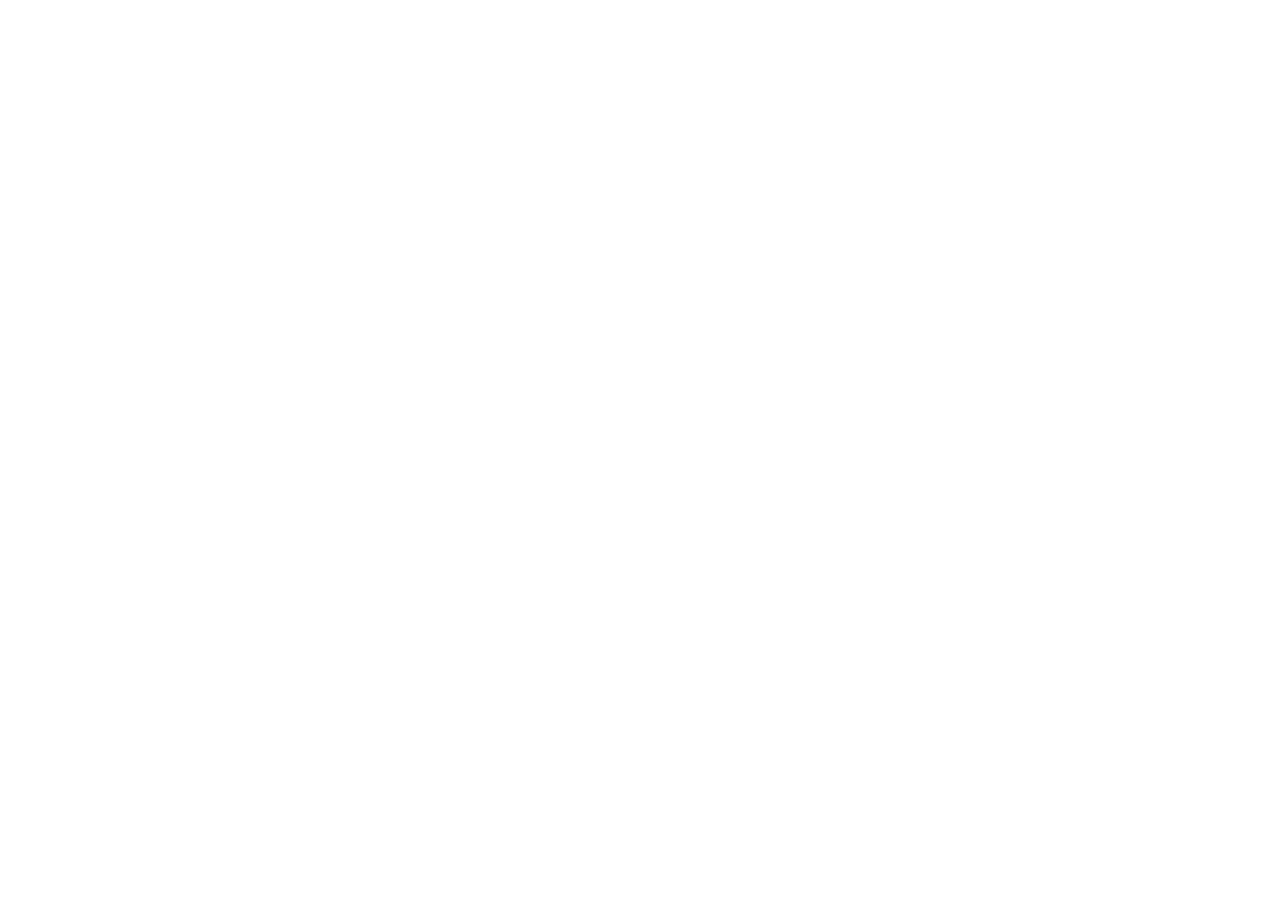
==== commit c6930511: "使用terser、cdn外链、路由懒加载对项目打包体积进行优化" ====
--- a/index.html
+++ b/index.html
@@ -2,18 +2,27 @@
 <html lang="en">
 
 <head>
+  <!-- 强制切换为https请求 -->
+  <meta http-equiv="Content-Security-Policy" content="upgrade-insecure-requests">
   <meta charset="UTF-8">
-  <link rel="icon" href="./favicon.ico">
+  <link rel="icon" href="/favicon.ico">
   <meta name="viewport" content="width=device-width, initial-scale=1.0">
-  <title>电商购物前台模板</title>
+  <title>电商购物前台</title>
   <!-- 引入字体图标 -->
   <link rel="stylesheet" href="//at.alicdn.com/t/font_2143783_iq6z4ey5vu.css">
-  <script type="module" crossorigin src="./assets/index-bK1pXUTA.js"></script>
-  <link rel="stylesheet" crossorigin href="./assets/index-BHJBQDK1.css">
+  <link rel="stylesheet" href="https://cdn.bootcdn.net/ajax/libs/element-plus/2.6.3/index.min.css">
+  <script type="module" crossorigin src="/static/js/index-DwaHNA8_.js"></script>
+  <link rel="stylesheet" crossorigin href="/static/css/index-CeirI59g.css">
 </head>
 
 <body>
   <div id="app"></div>
+  <script src="https://cdn.bootcdn.net/ajax/libs/vue/3.4.21/vue.global.prod.min.js"></script>
+  <script src="https://cdn.bootcdn.net/ajax/libs/vue-demi/0.14.7/index.iife.min.js"></script>
+  <script src="https://cdn.bootcdn.net/ajax/libs/vue-router/4.3.0/vue-router.global.prod.min.js"></script>
+  <script src="https://cdn.bootcdn.net/ajax/libs/pinia/2.1.7/pinia.iife.prod.min.js"></script>
+  <script src="https://cdn.bootcdn.net/ajax/libs/element-plus/2.6.3/index.full.min.js"></script>
+  <script src="https://cdn.bootcdn.net/ajax/libs/axios/1.6.8/axios.min.js"></script>
 </body>
 
 </html>--- a/static/css/index-CeirI59g.css
+++ b/static/css/index-CeirI59g.css
@@ -0,0 +1 @@
+header[data-v-d7322bf1]{line-height:1.5;max-height:100vh}.logo[data-v-d7322bf1]{display:block;margin:0 auto 2rem}nav[data-v-d7322bf1]{width:100%;font-size:12px;text-align:center;margin-top:2rem}nav a.router-link-exact-active[data-v-d7322bf1]{color:var(--color-text)}nav a.router-link-exact-active[data-v-d7322bf1]:hover{background-color:transparent}nav a[data-v-d7322bf1]{display:inline-block;padding:0 1rem;border-left:1px solid var(--color-border)}nav a[data-v-d7322bf1]:first-of-type{border:0}@media (min-width: 1024px){header[data-v-d7322bf1]{display:flex;place-items:center;padding-right:calc(var(--section-gap) / 2)}.logo[data-v-d7322bf1]{margin:0 2rem 0 0}header .wrapper[data-v-d7322bf1]{display:flex;place-items:flex-start;flex-wrap:wrap}nav[data-v-d7322bf1]{text-align:left;margin-left:-1rem;font-size:1rem;padding:1rem 0;margin-top:1rem}}*{box-sizing:border-box}html{height:100%;font-size:14px}body{height:100%;color:#333;min-width:1240px;font:1em/1.4 Microsoft Yahei,PingFang SC,Avenir,Segoe UI,Hiragino Sans GB,STHeiti,"Microsoft Sans Serif",WenQuanYi Micro Hei,sans-serif}body,ul,h1,h3,h4,p,dl,dd{padding:0;margin:0}a{text-decoration:none;color:#333;outline:none}i{font-style:normal}input[type=text],input[type=search],input[type=password],input[type=checkbox]{padding:0;outline:none;border:none;-webkit-appearance:none}input[type=text]::placeholder,input[type=search]::placeholder,input[type=password]::placeholder,input[type=checkbox]::placeholder{color:#ccc}img{max-width:100%;max-height:100%;vertical-align:middle;background:#ebebeb url([data-uri]) no-repeat center/contain}ul{list-style:none}#app{background:#f5f5f5}.container{width:1240px;margin:0 auto;position:relative}.ellipsis{white-space:nowrap;text-overflow:ellipsis;overflow:hidden}.ellipsis-2{word-break:break-all;text-overflow:ellipsis;display:-webkit-box;-webkit-box-orient:vertical;-webkit-line-clamp:2;overflow:hidden}.fl{float:left}.fr{float:right}.clearfix:after{content:".";display:block;visibility:hidden;height:0;line-height:0;clear:both}.el-breadcrumb__inner.is-link{font-weight:400!important}.goods-image[data-v-c5516823]{width:480px;height:400px;position:relative;display:flex}.goods-image .middle[data-v-c5516823]{width:400px;height:400px;background:#f5f5f5}.goods-image .large[data-v-c5516823]{position:absolute;top:0;left:412px;width:400px;height:400px;z-index:500;box-shadow:0 0 10px #0000001a;background-repeat:no-repeat;background-size:800px 800px;background-color:#f8f8f8}.goods-image .layer[data-v-c5516823]{width:200px;height:200px;background:#0003;left:0;top:0;position:absolute}.goods-image .small[data-v-c5516823]{width:80px}.goods-image .small li[data-v-c5516823]{width:68px;height:68px;margin-left:12px;margin-bottom:15px;cursor:pointer}.goods-image .small li[data-v-c5516823]:hover,.goods-image .small li.active[data-v-c5516823]{border:2px solid #27ba9b}.goods-sku[data-v-d79a9f48]{padding-left:10px;padding-top:20px}.goods-sku dl[data-v-d79a9f48]{display:flex;padding-bottom:20px;align-items:center}.goods-sku dl dt[data-v-d79a9f48]{width:50px;color:#999}.goods-sku dl dd[data-v-d79a9f48]{flex:1;color:#666}.goods-sku dl dd>img[data-v-d79a9f48]{width:50px;height:50px;margin-bottom:4px;border:1px solid #e4e4e4;margin-right:10px;cursor:pointer}.goods-sku dl dd>img.selected[data-v-d79a9f48]{border-color:#27ba9b}.goods-sku dl dd>img.disabled[data-v-d79a9f48]{opacity:.6;border-style:dashed;cursor:not-allowed}.goods-sku dl dd>span[data-v-d79a9f48]{display:inline-block;height:30px;line-height:28px;padding:0 20px;margin-bottom:4px;border:1px solid #e4e4e4;margin-right:10px;cursor:pointer}.goods-sku dl dd>span.selected[data-v-d79a9f48]{border-color:#27ba9b}.goods-sku dl dd>span.disabled[data-v-d79a9f48]{opacity:.6;border-style:dashed;cursor:not-allowed}
